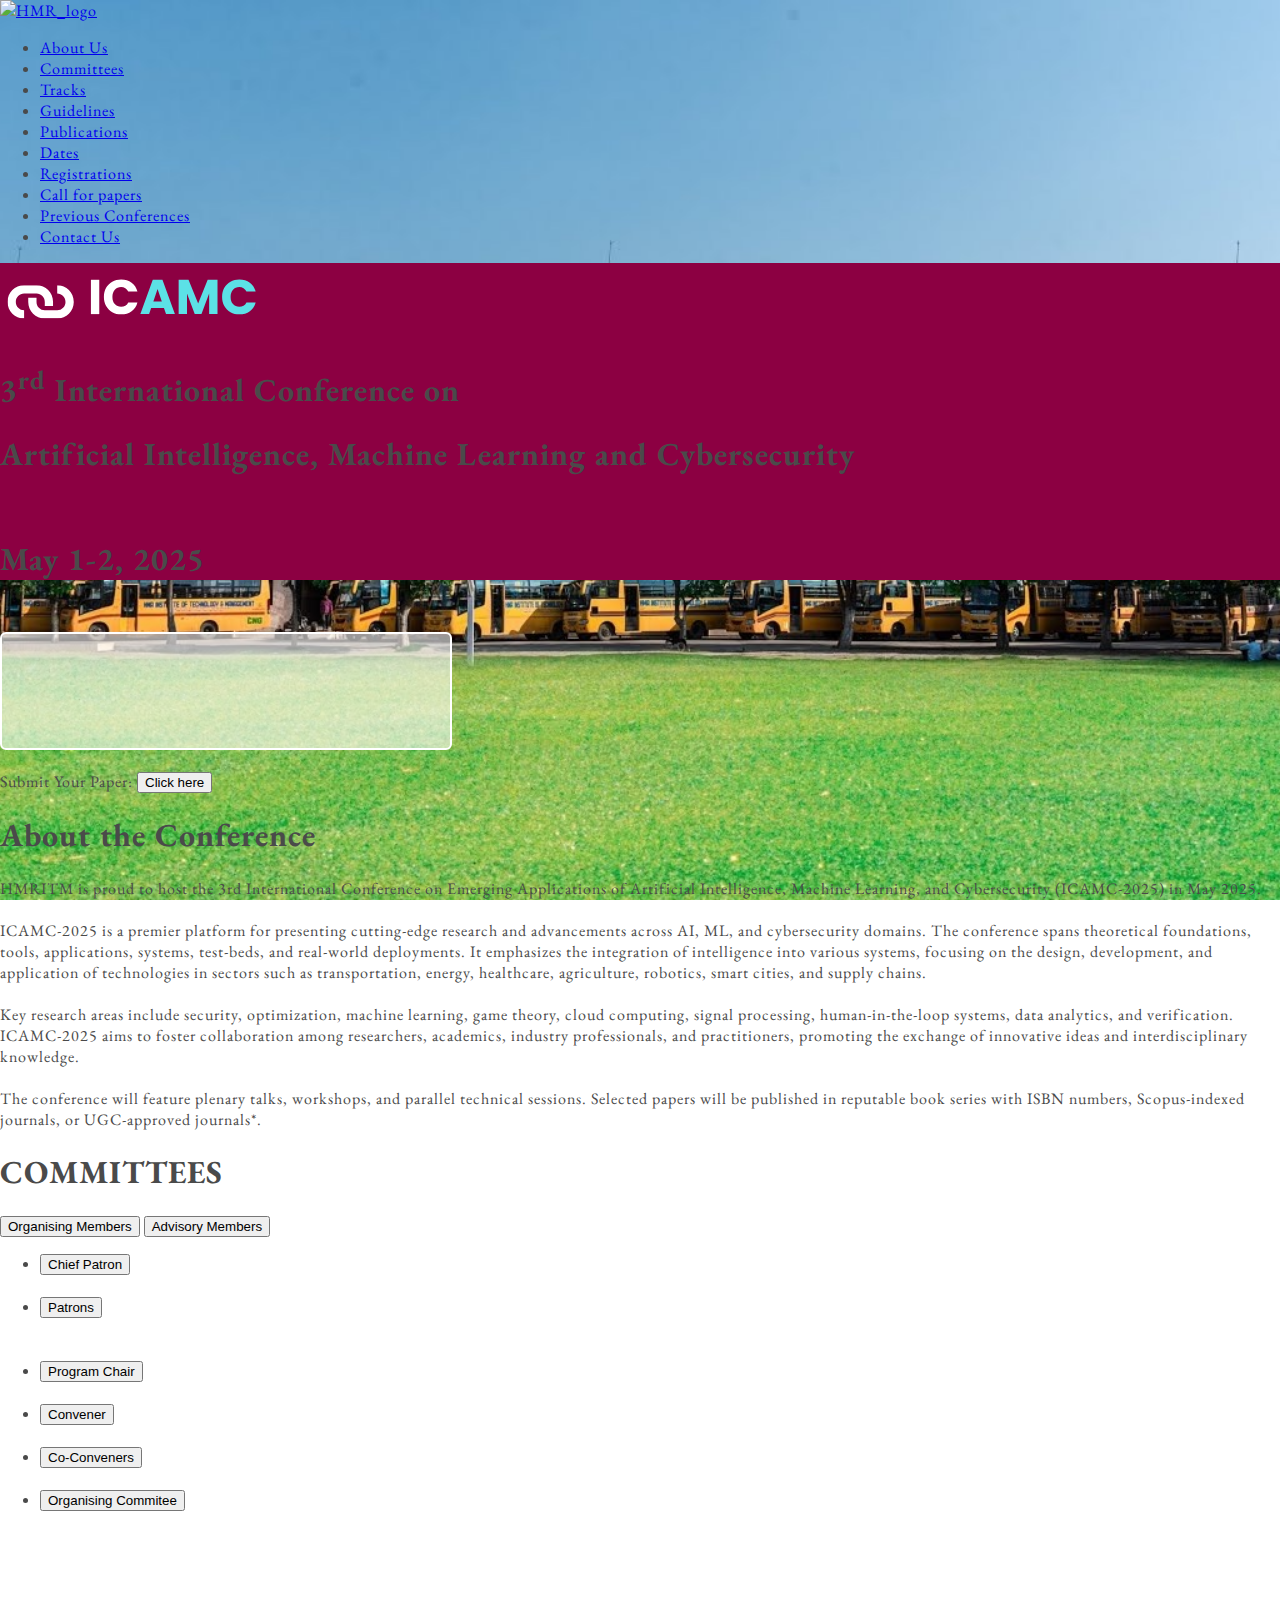
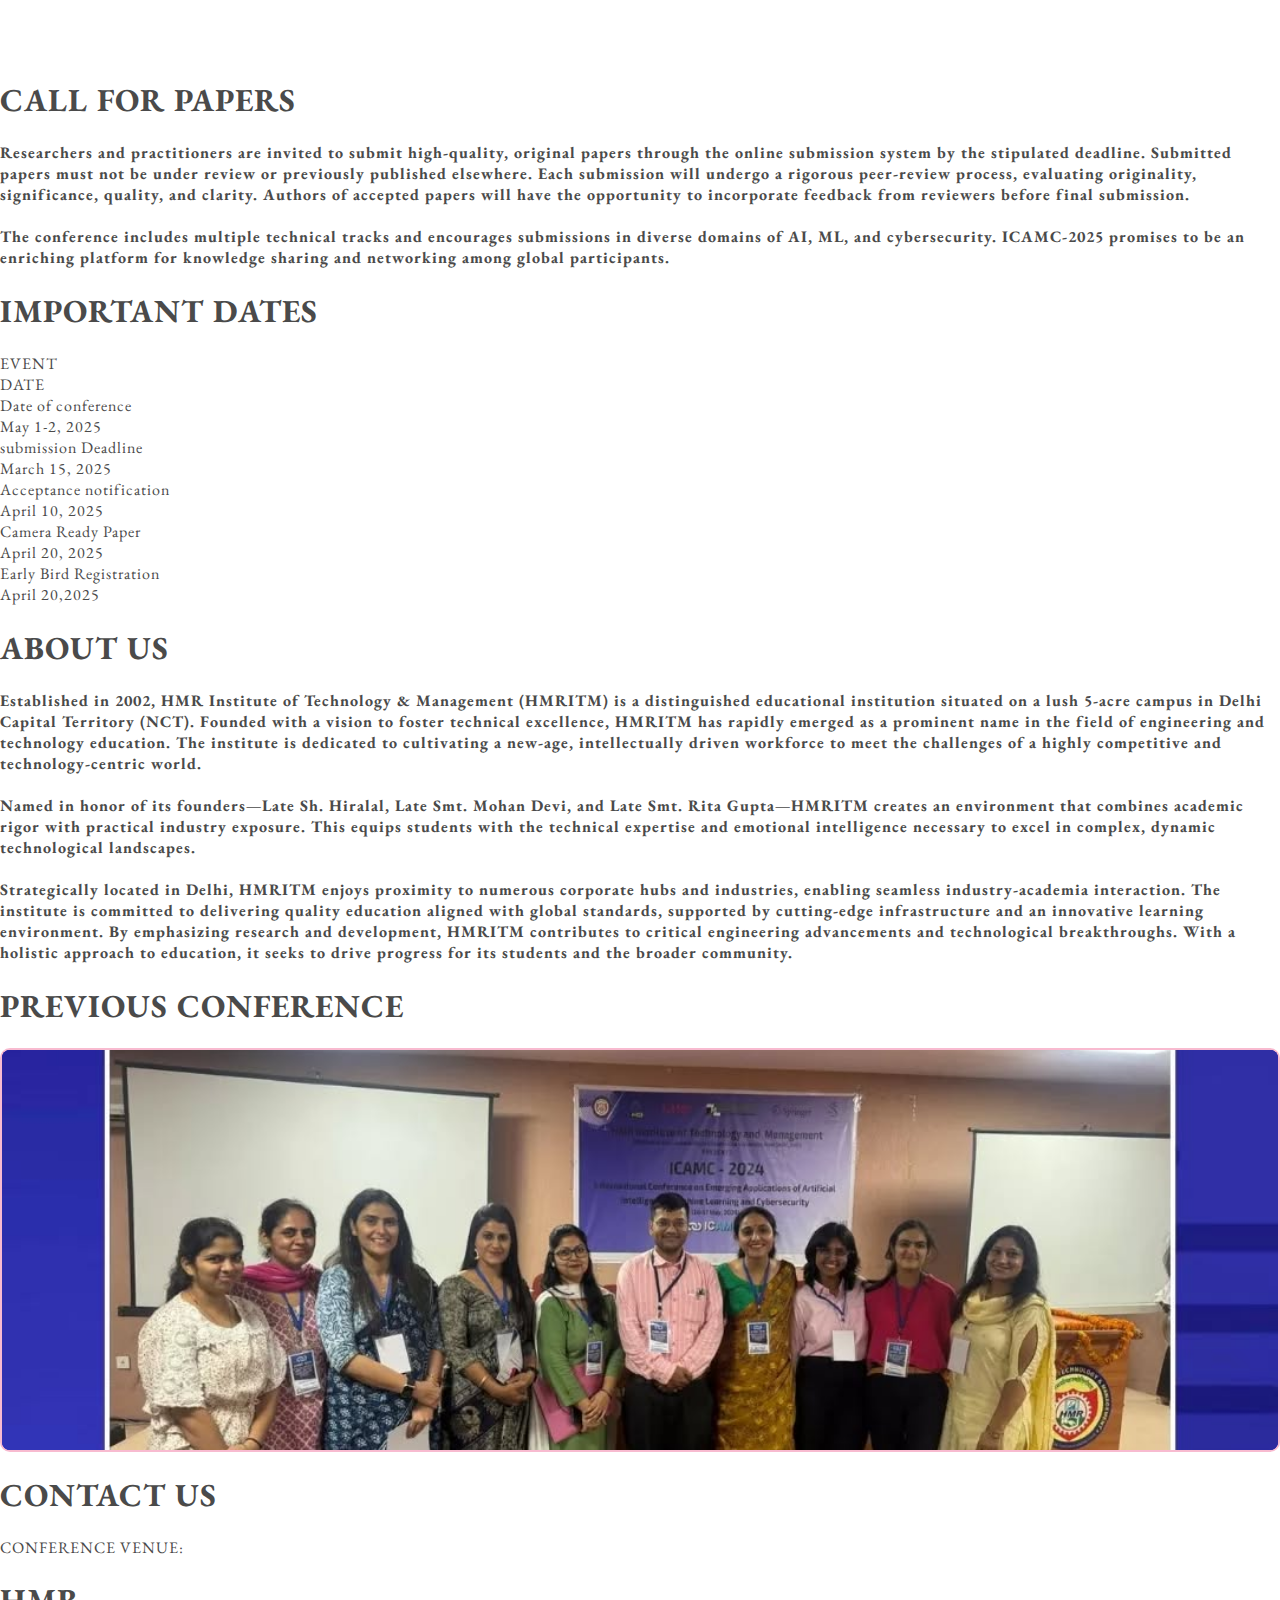
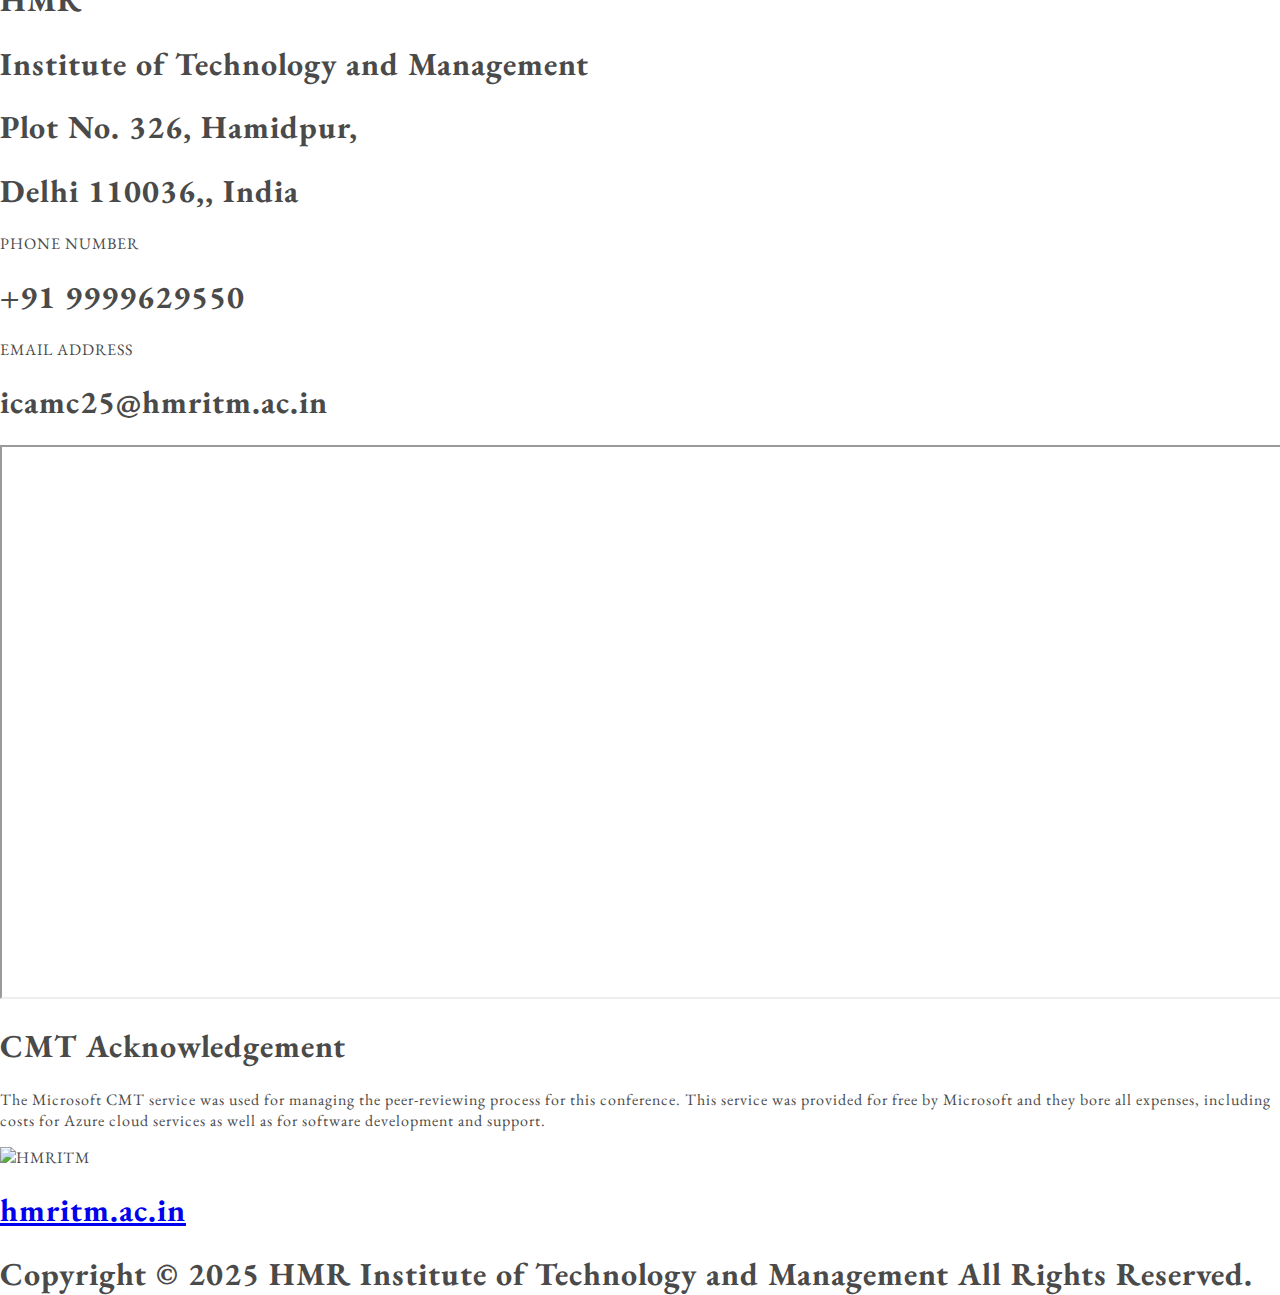
==== index.html @ 4ff9e111 "Update index.html" ====
<!DOCTYPE html>
<html lang="en">

<head>
  <meta charset="UTF-8">
  <meta name="viewport" content="width=device-width, initial-scale=1.0">
  <meta http-equiv="X-UA-Compatible" content="ie=edge">
  <script src="https://code.jquery.com/jquery-3.6.0.min.js"></script>
  <script src="https://kit.fontawesome.com/4e315737a7.js" crossorigin="anonymous"></script>
  <script src="https://cdn.tailwindcss.com"></script>
  <title>ICamc 2025</title>
  <link rel="icon" href="./images/logo.203acbf6.svg" type="image/icon type">
  <link rel="stylesheet" href="style.css">

  <style>
    .pulse {
      animation: pulse 1s infinite;
    }

    @keyframes pulse {
      0% {
        transform: scale(1);
      }

      50% {
        transform: scale(1.1);
      }

      100% {
        transform: scale(1);
      }
    }
  </style>
</head>

<body>

  <nav id="navbar" class="bg-[#365372] bg-gray-400 z-50 w-full top-0 left-0">
    <div id="navmid" class="md:flex items-center justify-between bg-theme py-1 pr-6 pl-3 xl:pr-1 xl:py-0 md:px-14">
      <div class="cursor-pointer">
        <a href="/">


          <img class='z-10 w-[60px] mt-2 md:relative md:right-12'
            src="https://www.hmritm.ac.in/wp-content/uploads/2020/04/Bitmap.png" alt="HMR_logo" />


        </a>
      </div>
      <div id="menu-toggle" class="text-3xl text-white absolute right-8 top-6 cursor-pointer md:hidden">
        <span class="fa fa-bars"></span>
      </div>
      <ul id="nav-links"
        class="md:flex md:items-center justify-center space-x-11 bg-[#9ca3af] md:bg-[transparent] text-white font-[600] tracking-[2px] md:pb-0 absolute md:static md:z-auto z-[-1] left-0 w-full md:w-auto md:pl-0 pl-9 transition-all duration-500 ease-in top-[-619px]">

        <li class="hover:bg-slate-300 rounded-xl transition-all cursor-pointer font-sans">
          <a class="nav-link" href="#aboutUs">About Us</a>

        </li>

        <li class="hover:bg-slate-300 rounded-xl transition-all font-sans">
          <a href="#committee" class="nav-link">Committees</a>
        </li>
        <li class="hover:bg-slate-300 rounded-xl transition-all font-sans">
          <a href="./tracks.html" class="nav-link">Tracks</a>
        </li>
        <li class="hover:bg-slate-300 rounded-xl transition-all cursor-pointer font-sans">

          <a class="hover:text-blue-600 ease-in-out duration-200 nav-link" href="./guildlines.html">Guidelines</a>
          <br />

        </li>
        <li class="hover:bg-slate-300 rounded-xl transition-all font-sans">
          <a href="./publication.html" class="nav-link">Publications</a>
        </li>
        <li class="hover:bg-slate-300 rounded-xl transition-all font-sans">
          <a href="#schedule" class="nav-link">Dates</a>
        </li>
        <li class="hover:bg-slate-300 rounded-xl transition-all font-sans">
          <a href="./registration.html" class="nav-link">Registrations</a>
        </li>
        <li class="hover:bg-slate-300 rounded-xl transition-all font-sans">
          <a href="#callforpapers" class="nav-link">Call for papers</a>
        </li>
        <li class="hover:bg-slate-300 rounded-xl transition-all cursor-pointer font-sans">
          <a href="#prvimage" class="nav-link">Previous Conferences</a>

        </li>
        <li class="hover:bg-slate-300 rounded-xl transition-all font-sans">
          <a href="#contact" class="nav-link">Contact Us</a>
        </li>
      </ul>
    </div>
  </nav>


  <div class='z-[-1] pt-[90px] text-center font-serif'>

    <div class='mx-[5%] md:mx-[15%] py-6 rounded-xl shadow border-2 border-white' style='background-color:#8c0042;'>
      <div class='text-center text-white text-xl md:text-2xl lg:text-3xl font-[700] mx-auto'>
        <img class="w-[150px] mx-auto " src="./images/logo.203acbf6.svg" alt="">
        <div class="flex justify-between mx-auto w-[95%]">

          <div class="text-white-800 ">
            <h1 class='z-10  md:tracking-widest tracking-[1px]'>3<sup>rd</sup> International Conference on</h1>
            <h1 class="md:tracking-[2px] tracking-[1px]">Artificial Intelligence, Machine Learning and Cybersecurity
            </h1>
          </div>
          <!-- <img class='z-10  w-[130px] px-2 mt-3 hidden md:block' src="images/hmr_logo-removebg-preview.png" alt="" /> -->
        </div>
        <br>


        <div class='text-center text-2xl font-[700] mt-4'>
          <h1
            class='text-[#fffff ] text-white-800 text-3xl z-10 tracking-widest mt-3 font-bold bg-gradient-to-r from-slate-50 to-zinc-300 bg-clip-text  text-border event-date text-2xl sm:text-1xl md:text-2xl lg:text-3xl'>
            May 1-2, 2025</h1>

        </div>

      </div>

    </div>
    <div class="w-full flex justify-center items-center">
      <div class="deal flex flex-col items-center ">
        <p id="demo"></p>
      </div>
    </div>
    <div class="w-full flex justify-center items-center">

    </div>
  </div>
  <div id="overview" class='w-full   text-white font-sans'>
    <div class='bg-[#ffdfd6]'>
      <div class='mt-4'>
        <div class="w-full  ">
          <div class=" px-[8%] md:px-[15%]">
           <p class='text-[#c00000] text-2xl pt-6 text-center text-red-600  font-[500] '>Submit Your Paper: <a   href="https://cmt3.research.microsoft.com/ICAMC2025"
          target="_blank"><button type="button">Click here</button></a></p>
          
          </div>
        </div>
        <div class=" px-[8%] md:px-[15%]">
          <h1 class='text-[#c00000] pt-6 text-center text-pink-600 text-3xl font-[600]'>About the Conference</h1>
          <div class='w-72 h-[3px] mx-auto mt-2 bg-[#365372] rounded-xl'></div>
        </div>
        <p class='text-md md:text-xl px-[15%] text-pink-800 mt-8 pb-28 text-justify'>
        HMRITM is proud to host the 3rd International Conference on Emerging Applications of Artificial Intelligence, Machine Learning, and Cybersecurity (ICAMC-2025) in May 2025.
          <br>
          <br>
ICAMC-2025 is a premier platform for presenting cutting-edge research and advancements across AI, ML, and cybersecurity domains. The conference spans theoretical foundations, tools, applications, systems, test-beds, and real-world deployments. It emphasizes the integration of intelligence into various systems, focusing on the design, development, and application of technologies in sectors such as transportation, energy, healthcare, agriculture, robotics, smart cities, and supply chains.
          <br>
          <br>
Key research areas include security, optimization, machine learning, game theory, cloud computing, signal processing, human-in-the-loop systems, data analytics, and verification. ICAMC-2025 aims to foster collaboration among researchers, academics, industry professionals, and practitioners, promoting the exchange of innovative ideas and interdisciplinary knowledge.
 <br>
          <br>
          The conference will feature plenary talks, workshops, and parallel technical sessions. Selected papers will be published in reputable book series with ISBN numbers, Scopus-indexed journals, or UGC-approved journals*.
        </p>
      </div>
    </div>
  </div>
  <!-- <div class="h-8 w-full font-sans">

  </div> -->
<!-- 
  <div class='w-full font-sans'>
    <div class='bg-[#ffdfd6] px-[15%]'>
      <div>
        <h1 class='text-[#c00000] pt-16 text-center text-3xl font-[600]'>KEYNOTE SPEAKERS</h1>
        <div class='w-48 h-[3px] mx-auto mt-2 bg-[#365372] rounded-xl'></div>
      </div>
      <h1 class='text-[#c00000] pt-16 text-center text-3xl font-[600] pb-20'>Coming soon</h1>
       <div class="mt-20 pb-[50px]">
        <div class=" flex flex-wrap justify-around gap-[2%] ">
          <div class="w-[230px] mx-auto my-3 text-center font-[700]">
            <img class="w-full rounded-full border border-[4px] border-gray-500" src="./images/1.jpg" alt="">
            <p class="bg-[#c00000] z-[100] rounded-lg py-2 text-white px-3 my-2">Prof. one</p>
            <p>Lorem, ipsum dolor.</p>
            <p>Lorem ipsum dolor sit amet.</p>
          </div>
          <div class="w-[230px] mx-auto my-3 text-center font-[700]">
            <img class="w-full rounded-full object-stretch border border-[4px] border-gray-500" src="./images/2.jpg"
              alt="">
            <p class="bg-[#c00000] z-[100] rounded-lg py-2 text-white px-3 my-2">prof.two</p>
            <p>Lorem ipsum dolor sit.</p>
            <p>Lorem ipsum dolor sit.</p>
          </div>
          <div class="w-[230px] mx-auto my-3 text-center font-[700]">
            <img class="w-full rounded-full border border-[4px] border-gray-500" src="./images/3.jpg" alt="">
            <p class="bg-[#c00000] z-[100] rounded-lg py-2 text-white px-3 my-2">Lorem ipsum dolor sit.</p>
            <p>Lorem ipsum dolor sit.</p>
            <p>Lorem ipsum dolor sit amet.</p>
            <p>Lorem ipsum dolor sit.</p>
          </div>
          <div class="w-[230px] mx-auto my-3 text-center font-[700]">
            <img class="w-full rounded-full object-stretch border border-[4px] border-gray-500" src="./images/4.jpg"
              alt="">
            <p class="bg-[#c00000] z-[100] rounded-lg py-2 text-white px-3 my-2">Prof. 3</p>
            <p>Lorem ipsum dolor sit amet.</p>
            <p>Lorem ipsum dolor sit amet consectetur.</p>
          </div> 


    </div>
  </div>
  </div>
  </div> -->
  <div class="h-8 w-full font-sans">

  </div>
  <div class=" bg-[#ffdfd6] ">
    <div class="w-full font-sans  pb-10" id="committee">

      <div class=' bg-[#ffdfd6] md:px-[10%]  pt-12'>
        <div class='pt-16'>
          <h1 class='text-[#c00000] text-center text-3xl font-[600]'>COMMITTEES</h1>
          <div class='w-[100px] h-[3px] mx-auto mt-2 bg-[#365372] rounded-xl'></div>
        </div>

        <div class="grid grid-cols-1 md:grid-cols-2 gap-4">
          <button
            class="mx-auto tab text-lg rounded-lg text-white w-[50%] py-1 bg-[#b44860] shadow-lg hover:border border-black"
            onclick="changeTab(1)">Organising Members</button>
          <button
            class="mx-auto tab text-lg rounded-lg text-black w-[50%] py-1 bg-white shadow-lg hover:border border-black"
            onclick="changeTab(2)">Advisory Members</button>
        </div>

        <div id="content1" class="content mt-8">
          <div class="mx-auto md:ml-0 w-[90%] md:w-[300px] font-sans">

            <ul class="space-y-2">



              <li class="relative">
                <button type="button"
                  class="hover:text-white focus:text-white w-full  bg-gray-200 text-left pl-3 py-2 rounded-md font-medium hover:bg-[#8c0042] focus:outline-none focus:bg-[#8c0042]"
                  onclick="toggleDropdown('Chief_patrons_dropdown')">
                  Chief Patron
                </button>
                <ul id="Chief_patrons_dropdown"
                  class="md:absolute left-full top-0 mt-2 mx-auto md:ml-2 w-[100%] md:w-[800px] bg-white rounded-md shadow-lg hidden text-left dropdown-menu open">
                  
                  <li class="px-3 py-2"><strong> Sh. Anil Kumar Gupta</strong>,
                    HMRITM</li>

              
            </ul>
            </li>

            <li class="relative">
              <button type="button"
                class="hover:text-white focus:text-white w-full  bg-gray-200 text-left pl-3 py-2 rounded-md font-medium hover:bg-[#8c0042] focus:outline-none focus:bg-[#8c0042]"
                onclick="toggleDropdown('patrons_dropdown')">
                Patrons
              </button>
              <ul id="patrons_dropdown"
                class="md:absolute left-full top-0 mt-2 mx-auto md:ml-2 w-[100%] md:w-[800px] bg-white rounded-md shadow-lg hidden text-left dropdown-menu open">
              

                <li class="px-3 py-2"><strong>Sh.Umesh K. Tyagi, IAS (R)</strong></li>
                <li class="px-3 py-2"><strong>Prof. (Dr.) V.C. Pandey</strong>, <strong>(Director)</strong> HMRITM
                </li>
            
            </ul>
            </li>


            <li class="relative">
              <button type="button"
                class="hover:text-white focus:text-white w-full  bg-gray-200 text-left pl-3 py-2 rounded-md font-medium hover:bg-[#8c0042] focus:outline-none focus:bg-[#8c0042]"
                onclick="toggleDropdown('Program_chair_dropdown')">
                Program Chair
              </button>
              <ul id="Program_chair_dropdown"
                class="md:absolute left-full top-0 mt-2 mx-auto md:ml-2 w-[100%] md:w-[800px] bg-white rounded-md shadow-lg hidden text-left dropdown-menu open">

                
                <li class="px-3 py-2">
                  <strong>Prof. (Dr.) Shalini Gupta, Dy. Director</span></strong>,HMRITM</h1>
                </li>
            


            
            </ul>

            <li class="relative">
              <button type="button"
                class="hover:text-white focus:text-white w-full bg-gray-200 text-left pl-3 py-2 rounded-md font-medium hover:bg-[#8c0042] focus:outline-none focus:bg-[#8c0042]"
                onclick="toggleDropdown('convener_dropdown')">
                Convener
              </button>
              <ul id="convener_dropdown"
                class="md:absolute left-full top-0 mt-2 mx-auto md:ml-2 w-[100%] md:w-[800px] bg-white rounded-md shadow-lg hidden text-left dropdown-menu">
                <li class="px-3 py-2">
                  <strong>Dr. Md Ehsan Asgar</strong>, HMRITM
                </li>
              </ul>
            </li>
            <li class="relative">
              <button type="button"
                class="hover:text-white focus:text-white w-full bg-gray-200 text-left pl-3 py-2 rounded-md font-medium hover:bg-[#8c0042] focus:outline-none focus:bg-[#8c0042]"
                onclick="toggleDropdown('co_conveners_dropdown')">
                Co-Conveners
              </button>
              <ul id="co_conveners_dropdown"
                class="md:absolute left-full top-0 mt-2 mx-auto md:ml-2 w-[100%] md:w-[800px] bg-white rounded-md shadow-lg hidden text-left dropdown-menu">
                <li class="px-3 py-2">
                  <strong>Dr. Pradeep Kumar</strong>, HMRITM
                </li>
            </ul>


             </li>
             <li class="relative">
              <button type="button"
                class="hover:text-white focus:text-white w-full bg-gray-200 text-left pl-3 py-2 rounded-md font-medium hover:bg-[#8c0042] focus:outline-none focus:bg-[#8c0042]"
                onclick="toggleDropdown('organising_commitee_dropdown')">
                Organising Commitee
              </button>
              <ul id="organising_commitee_dropdown"
                class="md:absolute left-full top-0 mt-2 mx-auto md:ml-2 w-[100%] md:w-[800px] bg-white rounded-md shadow-lg hidden text-left dropdown-menu">
               
                <li class="px-3 py-2"><strong>Dr. Padmaja Panda</strong>, HMRITM</li>
                <li class="px-3 py-2"><strong>Dr. Taruna Sharma</strong>, HMRITM</li>
                <li class="px-3 py-2"><strong>Dr. Uma Gautam</strong>, HMRITM</li>
                <li class="px-3 py-2"><strong>Dr. Archna Sahay</strong>, HMRITM</li>
                <li class="px-3 py-2"><strong>Ms. Usha Dhankhar</strong>, HMRITM</li>
                <li class="px-3 py-2"><strong>Mr. Rajeev Ranjan</strong>, HMRITM</li>
                <li class="px-3 py-2"><strong>Ms. Renu Chaudhary</strong>, HMRITM</li>
            </ul>


             </li>





          </div>
        </div>
        <div id="content2" class="content mt-8" style="display: none;">
          <div class="mt-8">

            <ul class="mx-3 md:ml-32">
              

<li class="px-3 py-2"><strong>PROF. (DR.) VALENTINA EMILIA BALAS</strong>, AUREL VLAICU UNIVERSITY OF ARAD/ACADEMY OF ROMANIAN SCIENTISTS, ROMANIA</li>
<li class="px-3 py-2"><strong>DR. BRIJ N. SINGH</strong>, JOHN DEERE, NORTH DAKOTA, UNITED STATES</li>
<li class="px-3 py-2"><strong>PROF. (DR.) S. K. GARG</strong>, DELHI TECHNOLOGICAL UNIVERSITY, NEW DELHI</li>
<li class="px-3 py-2"><strong>PROF. (DR.) NAVIN RAJPAL</strong>, USICT, GURU GOBIND SINGH INDRAPRASTHA UNIVERSITY, NEW DELHI</li>
<li class="px-3 py-2"><strong>PROF. (DR.) DEVENDRA K. TAYAL</strong>, INDIRA GANDHI DELHI TECHNICAL UNIVERSITY FOR WOMEN, NEW DELHI</li>
<li class="px-3 py-2"><strong>PROF. (DR.) M. BALA KRISHNA</strong>, USICT, GURU GOBIND SINGH INDRAPRASTHA UNIVERSITY, NEW DELHI</li>
<li class="px-3 py-2"><strong>PROF. (DR.) AJAY SINGH SINGHOLI</strong>, USAR, GURU GOBIND SINGH INDRAPRASTHA UNIVERSITY, NEW DELHI</li>
<li class="px-3 py-2"><strong>PROF. (DR.) NAVEEN SHARMA</strong>, HMR INSTITUTE OF TECHNOLOGY AND MANAGEMENT, NEW DELHI</li>

            <!-- <li class="px-3 py-2"><strong>Prof. Ravi Shankar</strong>, <strong>(Indian Institute of Technology,
                  Delhi)</strong> India</li>
              <li class="px-3 py-2"><strong>Prof. Sukumar Mishra</strong>, <strong>(Indian Institute of Technology,
                  Delhi)</strong> India</li>
              <li class="px-3 py-2"><strong>Dr. Valentina Emilia Balas</strong>, <strong>(Aurel Vlaicu University of
                  Arad/Academy of Romanian Scientists)</strong> Romania</li>
              <li class="px-3 py-2"><strong>Dr. Nitin Kumar Upadhye</strong>, <strong>(Manipal Academy of Higher
                  Education, Dubai)</strong> United Arab Emirates</li>
              <li class="px-3 py-2"><strong>Dr. Kruglov Dmitrii Valerievich</strong>, <strong>(St. Petersburg State
                  Institute of Technology)</strong> Russia</li>
              <li class="px-3 py-2"><strong>Prof. S K. Garg</strong>, <strong>(Delhi Technological University,
                  Delhi)</strong> India</li>
              <li class="px-3 py-2"><strong>Dr. Aditi Sharan</strong>, <strong>(Jawaharlal Nehru University,
                  Delhi)</strong> India</li>
              <li class="px-3 py-2"><strong>Prof. Ajay S. Singholi</strong>, <strong>(University School of Automation
                  and Robotics, GGSIPU, Delhi)</strong> India</li>
              <li class="px-3 py-2"><strong>Prof. A K Mohapatra</strong>, <strong>(Indira Gandhi Delhi Technical
                  University for Women, Delhi)</strong> India</li>
              <li class="px-3 py-2"><strong>Prof. Ashish Agarwal</strong>, <strong>(Indira Gandhi National Open
                  University, Delhi)</strong> India</li>
              <li class="px-3 py-2"><strong>Prof. Sandeep Malik</strong>, <strong>(BBIT Kolkata, West Bengal)</strong>
                India</li>
              <li class="px-3 py-2"><strong>Prof. Tanupriya Choudhury</strong>, <strong>(Graphic Era Deemed to be
                  University, Dehradun)</strong> India</li>
              <li class="px-3 py-2"><strong>Dr. Jawed Ahmed</strong>, <strong>(Jamia Hamdard, Delhi)</strong> India</li>
              <li class="px-3 py-2"><strong>Dr. D. S. Singh</strong>, <strong>(Madan Mohan Malaviya University of
                  Technology, Gorakhpur)</strong> India</li>
              <li class="px-3 py-2"><strong>Prof. M. N. Hoda</strong>, <strong>(Bharati Vidyapeeth's Institute of
                  Computer Applications and Management, Delhi)</strong> India</li>
              <li class="px-3 py-2"><strong>Dr. Prashant Kumar Jain</strong>, <strong>(PDPM Indian Institute of
                  Information Technology, Jabalpur)</strong> India</li>
              <li class="px-3 py-2"><strong>Dr. Ramakrishna Kumar</strong>, <strong>(National University of Science and
                  Technology, Muscat)</strong> Sultanate of Oman</li>
              <li class="px-3 py-2"><strong>Prof. Dharmender Kumar</strong>, <strong>(J. C. Bose University, Faridabad,
                  Haryana)</strong> India</li>
              <li class="px-3 py-2"><strong>Prof. Devendra Tayal</strong>, <strong>(Indira Gandhi Delhi Technical
                  University for Women, Delhi)</strong> India</li>
              <li class="px-3 py-2"><strong>Prof. Ravinder Rena</strong>, <strong>(DUT Business School, Durban
                  University of Technology, ML Sultan Campus, Durban)</strong> Republic of South Africa</li> -->

            </ul>


          </div>
        </div>
  
      </div>
    </div>
  </div>


  <div class='w-full text-pink-500 font-sans text-justify'>

    <div class="h-8 w-full font-sans">

    </div>

    <div id="callforpapers" class='w-full text-gray-700  font-sans'>
      <div class='bg-[#ffdfd6] pb-10  px-[8%] md:px-[15%]'>
        <div>
          <h1 class='text-[#c00000] pt-16 text-center text-3xl font-[600]'>CALL FOR PAPERS</h1>
          <div class='w-32 h-[3px]  mx-auto mt-2 bg-[#365372] rounded-xl'></div>
        </div>
        <p class="text-justify text-md md:text-lg pt-8 "> <strong>Researchers and practitioners are invited to submit high-quality, original papers through the online submission system by the stipulated deadline. Submitted papers must not be under review or previously published elsewhere. Each submission will undergo a rigorous peer-review process, evaluating originality, significance, quality, and clarity. Authors of accepted papers will have the opportunity to incorporate feedback from reviewers before final submission.
        <br>
          <br>
          The conference includes multiple technical tracks and encourages submissions in diverse domains of AI, ML, and cybersecurity. ICAMC-2025 promises to be an enriching platform for knowledge sharing and networking among global participants.
        </strong>
        </p>


      </div>
    </div>
    <div class="h-8 w-full font-sans">

    </div>

    <div id="schedule" class='w-full text-[#8c0042]  font-sans'>
      <div class='bg-[#ffdfd6] px-[5%] pb-10 md:px-[15%]'>
        <div>
          <h1 class='text-[#c00000] pt-16 text-center text-3xl font-[600]'>IMPORTANT DATES</h1>
          <div class='w-48 h-[3px] mx-auto mt-2 bg-[#365372] rounded-xl'></div>
          <div class="h-8  w-full"></div>
        </div>
        <div class="flex text-md md:text-lg md:text-xl text-white bg-[#8c0042] font-[500] py-3">
          <div class="w-1/2 text-center">EVENT</div>
          <div class='w-1 h-auto border-r-2 border-white'></div>
          <div class="w-1/2 text-center">DATE</div>
        </div>
        <div class="flex   text-md md:text-lg md:text-xl py-3 ">

          <div class="w-1/2 text-center ">Date of conference</div>
          <div class='w-1 h-auto border-r-2 border-white'></div>
          <div class="w-1/2 text-center">May 1-2, 2025</div>
        </div>
        <div class="flex   text-md md:text-lg md:text-xl py-3 bg-[#fbb6a3]">

          <div class="w-1/2 text-center">submission Deadline</div>
          <div class='w-1 h-auto border-r-2 border-white'></div>
          <div class="w-1/2 text-center">March 15, 2025</div>
        </div>
        <div class="flex   text-md md:text-lg md:text-xl py-3 ">
          <div class="w-1/2 text-center">Acceptance notification</div>
          <div class='w-1 h-auto border-r-2 border-white'></div>
          <div class="w-1/2 text-center">April 10, 2025</div>
        </div>
        <div class="flex   text-md md:text-lg md:text-xl py-3 bg-[#fbb6a3] ">
          <div class="w-1/2 text-center">Camera Ready Paper</div>
          <div class='w-1 h-auto border-r-2 border-white'></div>
          <div class="w-1/2 text-center">April 20, 2025</div>
        </div>
        <div class="flex   text-md md:text-lg md:text-xl py-3 ">
          <div class="w-1/2 text-center">Early Bird Registration</div>
          <div class='w-1 h-auto border-r-2 border-white'></div>
          <div class="w-1/2 text-center">April 20,2025</div>
        </div>
      </div>
    </div>
    <div id="aboutUs" class="h-8 w-full font-sans">

    </div>

    <div class='w-full font-sans h-auto'>
      <div class='bg-[#ffdfd6] pb-10 px-[8%] md:px-[15%]'>
        <div>
          <h1 class='text-[#c00000] pt-12 text-center text-3xl font-[600]'>ABOUT US</h1>
          <div class='w-[100px] h-[3px] mx-auto mt-2 bg-[#365372] rounded-xl'></div>
        </div>

        <p class="text-lg text-justify mt-4 text-gray-700"> <strong>
         Established in 2002, HMR Institute of Technology & Management (HMRITM) is a distinguished educational institution situated on a lush 5-acre campus in Delhi Capital Territory (NCT). Founded with a vision to foster technical excellence, HMRITM has rapidly emerged as a prominent name in the field of engineering and technology education. The institute is dedicated to cultivating a new-age, intellectually driven workforce to meet the challenges of a highly competitive and technology-centric world.
        <br>
          <br>
Named in honor of its founders—Late Sh. Hiralal, Late Smt. Mohan Devi, and Late Smt. Rita Gupta—HMRITM creates an environment that combines academic rigor with practical industry exposure. This equips students with the technical expertise and emotional intelligence necessary to excel in complex, dynamic technological landscapes.
              <br>
          <br>
          Strategically located in Delhi, HMRITM enjoys proximity to numerous corporate hubs and industries, enabling seamless industry-academia interaction. The institute is committed to delivering quality education aligned with global standards, supported by cutting-edge infrastructure and an innovative learning environment. By emphasizing research and development, HMRITM contributes to critical engineering advancements and technological breakthroughs. With a holistic approach to education, it seeks to drive progress for its students and the broader community.
        </strong></p>

      </div>
      <div class="h-8 w-full font-sans">

      </div>



      <div class="pb-10 bg-[#ffdfd6]">
        <div id="prvimage" class="bg-[#ffdfd6] h-auto">
          <div class="p-10 ">
            <h1 class='text-[#c00000] text-center text-3xl font-[600]'>PREVIOUS CONFERENCE</h1>
            <div class='w-[100px] h-[3px] mx-auto mt-2 bg-[#365372] rounded-xl'></div>
          </div>
        </div>

        <div class="slideshow-container pb-10 h-500px">

          <img src="./images/prv-1.jpg" alt="Image 2">
          <img src="./images/prv-2.jpg" alt="Image 3">
          <img src="./images/prv-3.jpg" alt="Image 4">
        </div>
      </div>
    </div>
  </div>
  <div class="h-8 w-full font-sans">

  </div>
  <div class="w-full font-sans" id="contact">
    <div class=" bg-[#ffdfd6] pt-16">
      <div class="pt-16">
        <h1 class="text-[#c00000] text-center text-3xl font-[600]">
          CONTACT US
        </h1>
        <div class="w-[100px] h-[2px] mx-auto mt-2 bg-[#365372] rounded-xl"></div>
      </div>
      <div class="md:flex  justify-center">
        <div
          class="bg-[#b44860] md:w-[25%] m-[5%] pb-[2%] rounded-lg transform hover:scale-105 transition-transform duration-300 cursor-pointer shadow-lg">
          <i class="fa-solid fa-location-dot ml-[48%] text-[30px] mt-6 mb-4 text-[#c00000]" aria-hidden="true"></i>
          <div class="text-center text-white text-[21px] font-[500] ">
            CONFERENCE VENUE:
          </div>
          <div class="text-center">
            <h1 class="text-white text-[24px] font-[500]">
              HMR
            </h1>
            <h1 class="text-white text-[24px] font-[500]">
              Institute of Technology and Management
            </h1>
            <h1 class="text-white  font-[500]"> Plot No. 326, Hamidpur,</h1>
            <h1 class="text-white  font-[500]">
              Delhi 110036,, India
            </h1>
          </div>
        </div>
        <div
          class="bg-[#b44860] md:w-[25%] m-[5%] pb-[2%] rounded-lg transform hover:scale-105 transition-transform duration-300 cursor-pointer shadow-lg">
          <i class="fa-solid fa-phone ml-[48%] text-[30px] mt-6 mb-4 text-[#c00000]" aria-hidden="true"></i>
          <div class="text-center text-white text-[21px] font-[500] ">
            PHONE NUMBER
          </div>
          <div class="text-center">
            <h1 class="text-white text-[22px] font-[500] mt-4">
              +91 9999629550
            </h1>

          </div>
        </div>
        <div
          class="bg-[#b44860] md:w-[25%] m-[5%] pb-[2%] rounded-lg transform hover:scale-105 transition-transform duration-300 cursor-pointer shadow-lg">
          <i class="fa-solid fa-envelope ml-[48%] text-[30px] mt-6 mb-4 text-[#c00000]" aria-hidden="true"></i>
          <div class="text-center text-white text-[21px] font-[500] ">
            EMAIL ADDRESS
          </div>
          <div class="text-center">
            <h1 class="text-white text-[22px] font-[500] mt-6">
              icamc25@hmritm.ac.in
            </h1>
          </div>
        </div>
      </div>
      
      <div class="mb-5% w-full">
        <iframe width="100%" height="550"
          src="https://www.google.com/maps/embed?pb=!1m18!1m12!1m3!1d3495.505619213644!2d77.15033821550202!3d28.82380308214822!2m3!1f0!2f0!3f0!3m2!1i1024!2i768!4f13.1!3m3!1m2!1s0x390daaf4c884f85b%3A0x1c00e11a9ce7433c!2sHMR%20Institute%20of%20Technology%20and%20Management!5e0!3m2!1sen!2sin!4v1588921739579!5m2!1sen!2sin"
          allowfullscreen="" loading="lazy">
          <!-- referrerpolicy="no-referrer-when-downgrade"
          frameborder="0" style="border: 0px; pointer-events: none;" allowfullscreen=""
          aria-hidden="false" tabindex="0" > -->

        </iframe>
      </div>

    </div>
  </div>
  </div>

  </div>
  </div>
  </div>
    <div class="h-8 w-full font-sans">

  </div> 

  <div class='w-full font-sans'>
    <div class='bg-[#ffdfd6] px-[15%]'>
      <div>
        <h1 class='text-[#c00000] pt-16 text-center text-3xl font-[600]'>CMT Acknowledgement</h1>
        <div class='w-48 h-[3px] mx-auto mt-2 bg-[#365372] rounded-xl'></div>
      </div>
      <p class=' pt-16 text-center  font-[600] pb-20'>The Microsoft CMT service was used for managing the peer-reviewing process for this conference. This service was provided for free by Microsoft and they bore all expenses, including costs for Azure cloud services as well as for software development and support.</p>
    </div>
    </div>
    <div class="h-8 w-full font-sans">

    </div> 

  <div class='w-full md:h-96 footer bg-pink-900 font-sans'>
    <img class='mx-auto pt-6 md:pt-12 w-[80px] md:w-[120px]'
      src="https://www.hmritm.ac.in/wp-content/uploads/2020/04/Bitmap.png" alt="HMRITM" />
    <a href="https://www.hmritm.ac.in/"
      class='cursor-pointer text-white font-[600] text-center pt-4 text-lg md:text-2xl' target="_blank">
      <h1>hmritm.ac.in</h1>
    </a>
    <div class='w-[60%] mx-auto h-[0px] border-dashed border-blue-900 border-[1px]  mt-2 md:mt-4'></div>
    <h1 class='text-white   mt-2 md:mt-4 text-center font-[600] mx-[5%]'><span class='text-[#ecb227]'>Copyright ©
        2025</span> HMR Institute of Technology and Management <span class='text-[#ecb227]'>All Rights Reserved.</span>
      <div class='flex justify-center text-xl md:text-3xl   py-3 md:mt-4 '>

        <a href="https://www.facebook.com/hmritm/" target="_blank" class="cursor-pointer ml-3" aria-label="facebook">
          <i class="fa-brands fa-facebook"></i>
        </a>

        <a href="https://www.instagram.com/_hmritm_/" target="_blank" class="cursor-pointer ml-3"
          aria-label="Instagram">
          <i class="fa-brands fa-instagram"></i>
        </a>

        <a href="https://www.linkedin.com/company/hmritm" target="_blank" class="cursor-pointer ml-3"
          aria-label="Instagram">
          <i class="fa-brands fa-linkedin"></i>
        </a>
        <a href="https://x.com/HmritmHamidpur?t=-5oHalsw5nIETCrKQAaRzQ&s=09" target="_blank" class="cursor-pointer ml-3"
          aria-label="Instagram">
          <i class="fa-brands fa-square-twitter"></i>
        </a>



      </div>
  </div>
</body>
<script src="
https://cdn.jsdelivr.net/npm/tiny-slider@2.9.4/dist/min/tiny-slider.min.js
"></script>
<link href="
https://cdn.jsdelivr.net/npm/tiny-slider@2.9.4/dist/tiny-slider.min.css
" rel="stylesheet">
<link rel="preconnect" href="https://fonts.googleapis.com">
<link rel="preconnect" href="https://fonts.gstatic.com" crossorigin>
<link
  href="https://fonts.googleapis.com/css2?family=EB+Garamond&family=Mada:wght@200;300;400;500;600;700;900&display=swap"
  rel="stylesheet">
<link
  href="https://fonts.googleapis.com/css2?family=Poppins:ital,wght@0,100;0,200;0,300;0,400;0,500;0,600;0,700;0,800;0,900;1,100;1,200;1,300;1,400;1,500;1,600;1,700;1,800;1,900&display=swap"
  rel="stylesheet">
<script src="script.js"></script>

</html>
---- style.css ----
html {
  scroll-behavior: smooth;
}

:root {
  --primary-color: #4A4A4A; /* Dark gray */
  --secondary-color: #FFFFFF; /* White */
  --accent-color: #880E4F; /* Deep magenta */
  --background-color: #fff; /* White */
  --highlight-color: #e91e63; /* Bright pink */
  --primary-bg-gradient-start: #ffe6f0; /* Light pink gradient start */
  --primary-bg-gradient-end: #ffcfe0;   /* Light pink gradient end */
  --header-bg: #C2185B; /* Dark pink/magenta */
  --secondary-text: #FFFFFF; /* White for text on dark backgrounds */
  --highlight-text: #e91e63; /* Bright pink for highlights */
  --link-hover: #AD1457; /* Slightly darker pink for hover effects */
  --light-box-bg: #fce4ec; /* Light blush for containers/boxes */
  --border-color: #f8bbd0; /* Subtle pink for borders */
}

body {
  margin: 0;
  padding: 0;
  overflow-x: hidden;
  background-position: center;
  background-size: cover;
  background-image: url("./images/HMRITM\ BEST\ \(1\).jpg");
  height: 100vh;
  background-attachment: fixed;
  font-family: "EB Garamond", serif;
  letter-spacing: 1px;
  position: relative;
  animation: bgChange 20s linear infinite;
  background-color: var(--background-color);
  color: var(--primary-color);
}

@keyframes bgChange {
  0% {
    background-image: url("./images/hmr\ reception.jpg");
  }
  20% {
    background-image: url("./images/hmr\ reception.jpg");
  }
  25% {
    background-image: url("./images/101.jpg");
  }
  45% {
    background-image: url("./images/101.jpg");
  }
  50% {
    background-image: url("./images/Library2.jpg");
  }
  70% {
    background-image: url("./images/Library2.jpg");
  }
  75% {
    background-image: url("./images/HMRITM\ BEST\ \(1\).jpg");
  }
  95% {
    background-image: url("./images/HMRITM\ BEST\ \(1\).jpg");
  }
}

.dropdown {
  position: relative;
  display: inline-block;
}

.dropdown-content {
  display: none;
  position: absolute;
  background-color: var(--light-box-bg);
  border: 1px solid var(--border-color);
  border-radius: 5px;
  padding: 10px;
  box-shadow: 0px 8px 16px 0px rgba(0, 0, 0, 0.2);
  z-index: 1;
}

.dropdown:hover .dropdown-content {
  display: block;
}

.org_comm_headings {
  font-weight: bold;
  color: var(--primary-color);
  cursor: pointer;
  text-decoration: underline;
}

.committee-button:focus {
  outline: none;
}

.dropdown-menu {
  transition: opacity 0.3s ease, visibility 0.3s ease;
}

.dropdown-menu.hidden {
  opacity: 0;
  visibility: hidden;
}

.footer {
  z-index: 20;
}

#navbar {
  background: transparent;
}

#nav-links {
  background: transparent;

}

.deal {
  display: inline-block;
  font-size: xx-large;
  width: 28rem;
  height: 5.875rem;
  border: 2px solid white;
  border-radius: 6px;
  text-align: center;
  font-weight: bolder;
  margin-top: 30px;
  padding-top: 20px;
  color: black;
  background-color: rgba(255, 255, 255, 0.59);
}

.slideshow-container {
  position: relative;
  max-width: 100%;
  height: 400px;
  margin: auto;
  overflow: hidden;
  border: 2px solid var(--border-color);
  border-radius: 10px;
}

.slideshow-container img {
  width: 100%;
  height: 100%;
  object-fit: cover;
  position: absolute;
  animation: fade 9s infinite;
}

@keyframes fade {
  0% { opacity: 0; }
  10% { opacity: 1; }
  33% { opacity: 1; }
  43% { opacity: 0; }
  100% { opacity: 0; }
}

.slideshow-container img:nth-child(1) {
  animation-delay: 0s;
}
.slideshow-container img:nth-child(2) {
  animation-delay: 3s;
}
.slideshow-container img:nth-child(3) {
  animation-delay: 6s;
}

.slideshow-title h1{
  text-align: center;
  font-size: 48px;
  font-weight: bold;
  margin: 0px 0;
  color: #c00000;
}



@media screen and (max-width: 679px) {
  .deal {
    width: 83.5%;
    margin-left: 71px;
  }
 
}


@media screen and (max-width: 480px) {
  .deal {
    width: 99.5%;
    margin-left: 1px;
    font-size: x-large;
  }
}

@media screen and (max-width: 950px) {
  #video {
    height: 100%;
    width: 100%;
    flex-direction: column;
  }
}
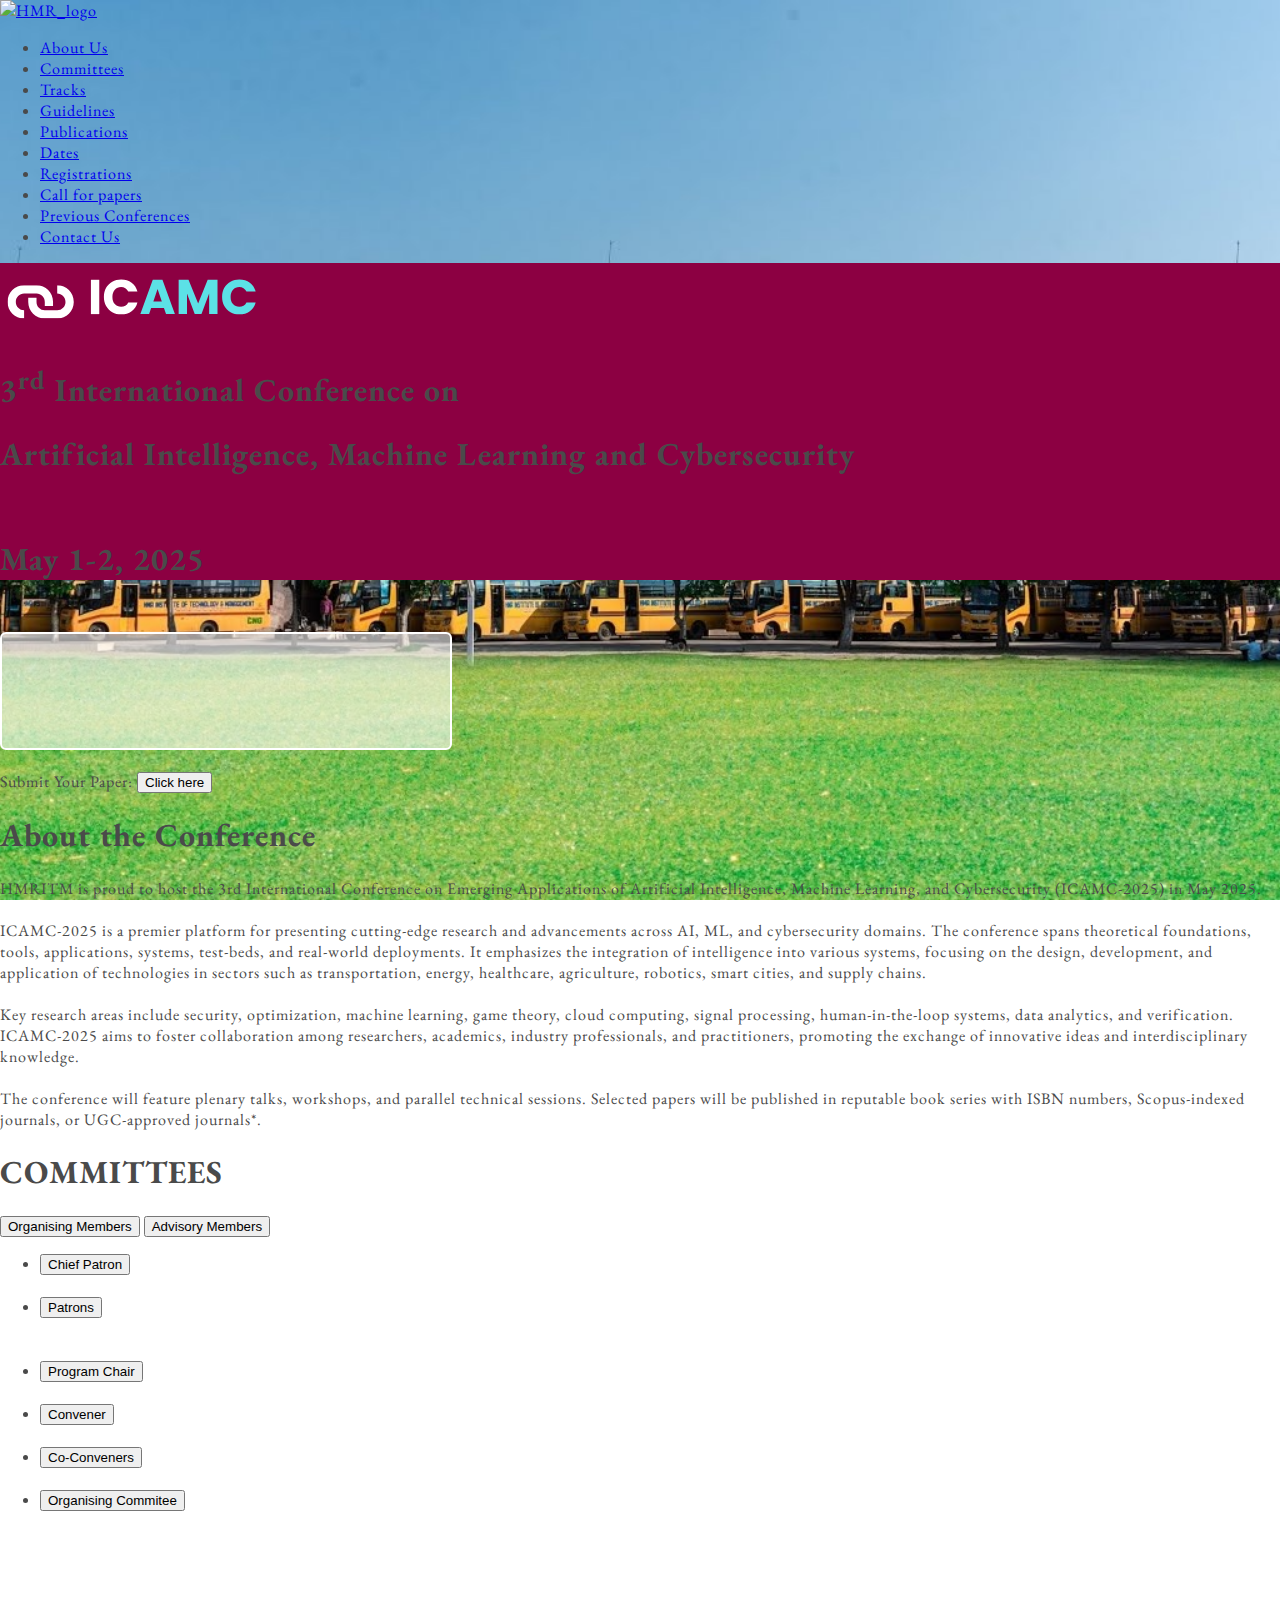
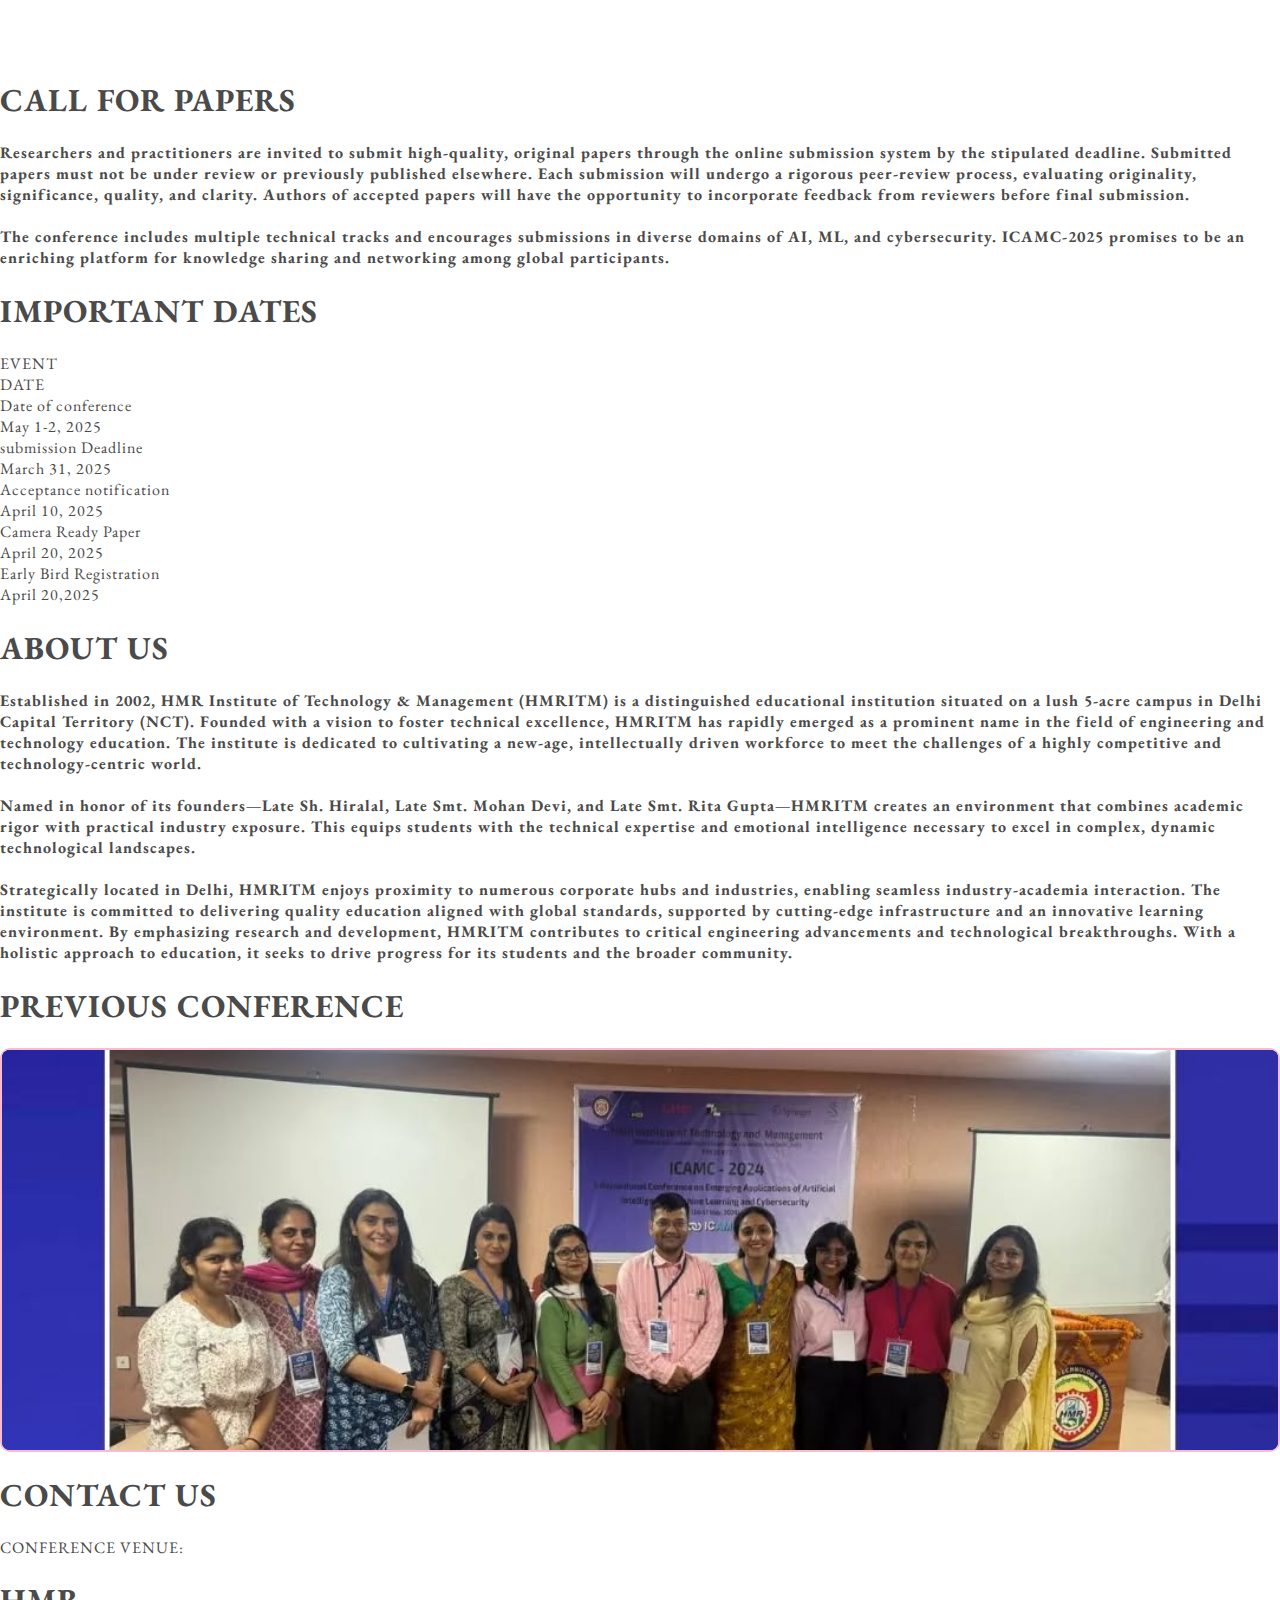
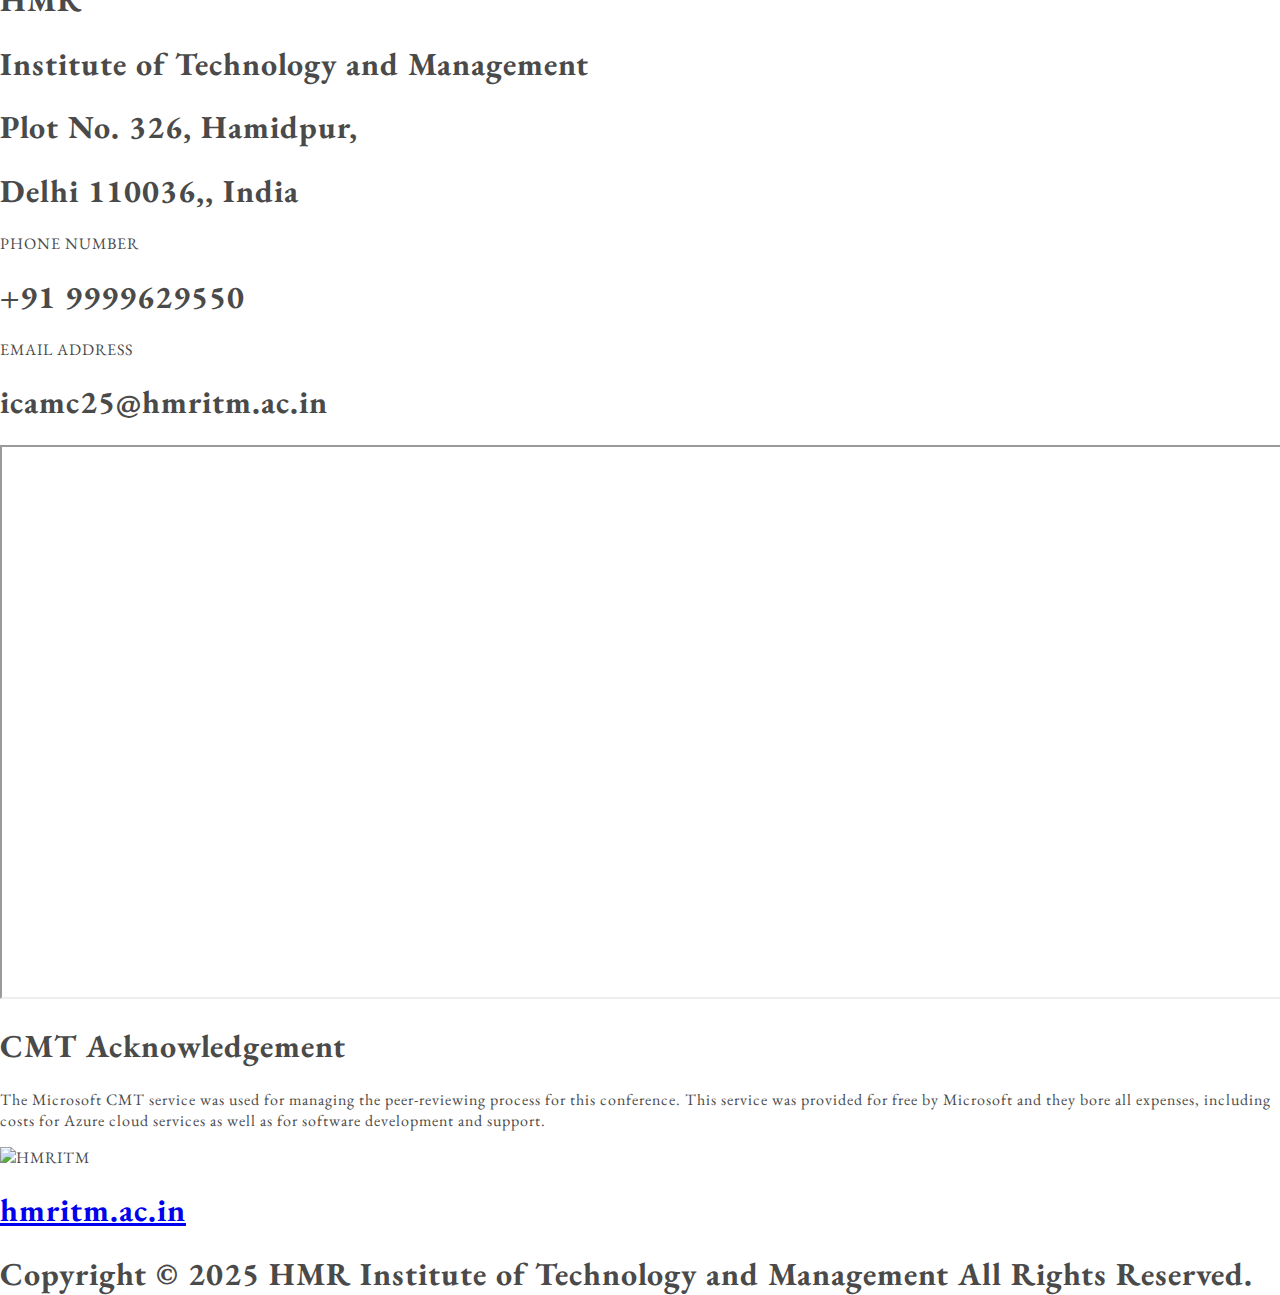
==== commit 2b9adbee: "Update index.html" ====
--- a/index.html
+++ b/index.html
@@ -345,16 +345,37 @@
           <div class="mt-8">
 
             <ul class="mx-3 md:ml-32">
-              
+              
+
+<li class="px-3 py-2"><strong>PROF. (DR.) VALENTINA EMILIA BALAS</strong>, AUREL VLAICU UNIVERSITY OF ARAD/ACADEMY OF ROMANIAN SCIENTISTS, ROMANIA</li>
+<li class="px-3 py-2"><strong>DR. BRIJ N. SINGH</strong>, JOHN DEERE, NORTH DAKOTA, UNITED STATES</li>
+<li class="px-3 py-2"><strong>PROF. (DR.) S. K. GARG</strong>, DELHI TECHNOLOGICAL UNIVERSITY, NEW DELHI</li>
+<li class="px-3 py-2"><strong>PROF. (DR.) NAVIN RAJPAL</strong>, USICT, GURU GOBIND SINGH INDRAPRASTHA UNIVERSITY, NEW DELHI</li>
+<li class="px-3 py-2"><strong>PROF. (DR.) DEVENDRA K. TAYAL</strong>, INDIRA GANDHI DELHI TECHNICAL UNIVERSITY FOR WOMEN, NEW DELHI</li>
+<li class="px-3 py-2"><strong>PROF. (DR.) M. BALA KRISHNA</strong>, USICT, GURU GOBIND SINGH INDRAPRASTHA UNIVERSITY, NEW DELHI</li>
+<li class="px-3 py-2"><strong>PROF. (DR.) AJAY SINGH SINGHOLI</strong>, USAR, GURU GOBIND SINGH INDRAPRASTHA UNIVERSITY, NEW DELHI</li>
+<li class="px-3 py-2"><strong>PROF. (DR.) NAVEEN SHARMA</strong>, HMR INSTITUTE OF TECHNOLOGY AND MANAGEMENT, NEW DELHI</li>
+
+<li class="px-3 py-2"><strong>PROF. (DR.) RAVI SHANKAR</strong>, INDIAN INSTITUTE OF TECHNOLOGY DELHI, NEW DELHI</li>
+<li class="px-3 py-2"><strong>PROF. (DR.) M. N. HODA</strong>, EDITOR-IN-CHIEF, INTERNATIONAL JOURNAL OF INFORMATION TECHNOLOGY (BJIT), PUBLISHED BY SPRINGER NATURE (SINGAPORE)</li>
+<li class="px-3 py-2"><strong>PROF. (DR.) A. K. MOHAPATRA</strong>, INDIRA GANDHI DELHI TECHNICAL UNIVERSITY FOR WOMEN, NEW DELHI</li>
+<li class="px-3 py-2"><strong>PROF. (DR.) NOREDDINE GHERABI</strong>, SULTANE MOULAY SLIMANE UNIVERSITY, MOROCCO</li>
+<li class="px-3 py-2"><strong>PROF. (DR.) VIJYANT AGARWAL</strong>, NETAJI SUBHAS UNIVERSITY OF TECHNOLOGY, NEW DELHI</li>
+<li class="px-3 py-2"><strong>DR. V. K. PANCHAL</strong>, FORMER DIRECTOR & SCIENTIST ‘G’ OF DEFENCE TERRAIN RESEARCH LAB (DTRL/DRDO), NEW DELHI</li>
+<li class="px-3 py-2"><strong>PROF. (DR.) MRIDULA GUPTA</strong>, UNIVERSITY OF DELHI, SOUTH CAMPUS, NEW DELHI</li>
+<li class="px-3 py-2"><strong>PROF. (DR.) BISWAJEET MUKHERJEE</strong>, DEPARTMENT OF ELECTRONIC SCIENCE, UNIVERSITY OF DELHI, NEW DELHI</li>
+<li class="px-3 py-2"><strong>PROF. (DR.) PRASHANT KUMAR JAIN</strong>, PDPM INDIAN INSTITUTE OF INFORMATION TECHNOLOGY, JABALPUR</li>
+              <li class="px-3 py-2"><strong>PROF. (DR.) GARETH HOWELLS</strong>, UNIVERSITY OF ESSEX, UNITED KINGDOM</li>
+<li class="px-3 py-2"><strong>PROF. (DR.) DEEPA SINHA</strong>, SOUTH ASIAN UNIVERSITY, NEW DELHI</li>
+<li class="px-3 py-2"><strong>PROF. (DR.) ASHISH AGARWAL</strong>, IGNOU, NEW DELHI</li>
+
+<li class="px-3 py-2"><strong>DR. HAIDER RAZA</strong>, UNIVERSITY OF ESSEX, UNITED KINGDOM</li>
 
-<li class="px-3 py-2"><strong>PROF. (DR.) VALENTINA EMILIA BALAS</strong>, AUREL VLAICU UNIVERSITY OF ARAD/ACADEMY OF ROMANIAN SCIENTISTS, ROMANIA</li>
-<li class="px-3 py-2"><strong>DR. BRIJ N. SINGH</strong>, JOHN DEERE, NORTH DAKOTA, UNITED STATES</li>
-<li class="px-3 py-2"><strong>PROF. (DR.) S. K. GARG</strong>, DELHI TECHNOLOGICAL UNIVERSITY, NEW DELHI</li>
-<li class="px-3 py-2"><strong>PROF. (DR.) NAVIN RAJPAL</strong>, USICT, GURU GOBIND SINGH INDRAPRASTHA UNIVERSITY, NEW DELHI</li>
-<li class="px-3 py-2"><strong>PROF. (DR.) DEVENDRA K. TAYAL</strong>, INDIRA GANDHI DELHI TECHNICAL UNIVERSITY FOR WOMEN, NEW DELHI</li>
-<li class="px-3 py-2"><strong>PROF. (DR.) M. BALA KRISHNA</strong>, USICT, GURU GOBIND SINGH INDRAPRASTHA UNIVERSITY, NEW DELHI</li>
-<li class="px-3 py-2"><strong>PROF. (DR.) AJAY SINGH SINGHOLI</strong>, USAR, GURU GOBIND SINGH INDRAPRASTHA UNIVERSITY, NEW DELHI</li>
-<li class="px-3 py-2"><strong>PROF. (DR.) NAVEEN SHARMA</strong>, HMR INSTITUTE OF TECHNOLOGY AND MANAGEMENT, NEW DELHI</li>
+
+<li class="px-3 py-2"><strong>DR. NITIN SAINI</strong>, STRATEGY & SPECIAL INITIATIVES - PUBLIC SERVICES INDIA, TATA CONSULTANCY SERVICES</li>
+
+
+
 
             <!-- <li class="px-3 py-2"><strong>Prof. Ravi Shankar</strong>, <strong>(Indian Institute of Technology,
                   Delhi)</strong> India</li>
@@ -455,7 +476,7 @@
 
           <div class="w-1/2 text-center">submission Deadline</div>
           <div class='w-1 h-auto border-r-2 border-white'></div>
-          <div class="w-1/2 text-center">March 15, 2025</div>
+          <div class="w-1/2 text-center">March 31, 2025</div>
         </div>
         <div class="flex   text-md md:text-lg md:text-xl py-3 ">
           <div class="w-1/2 text-center">Acceptance notification</div>
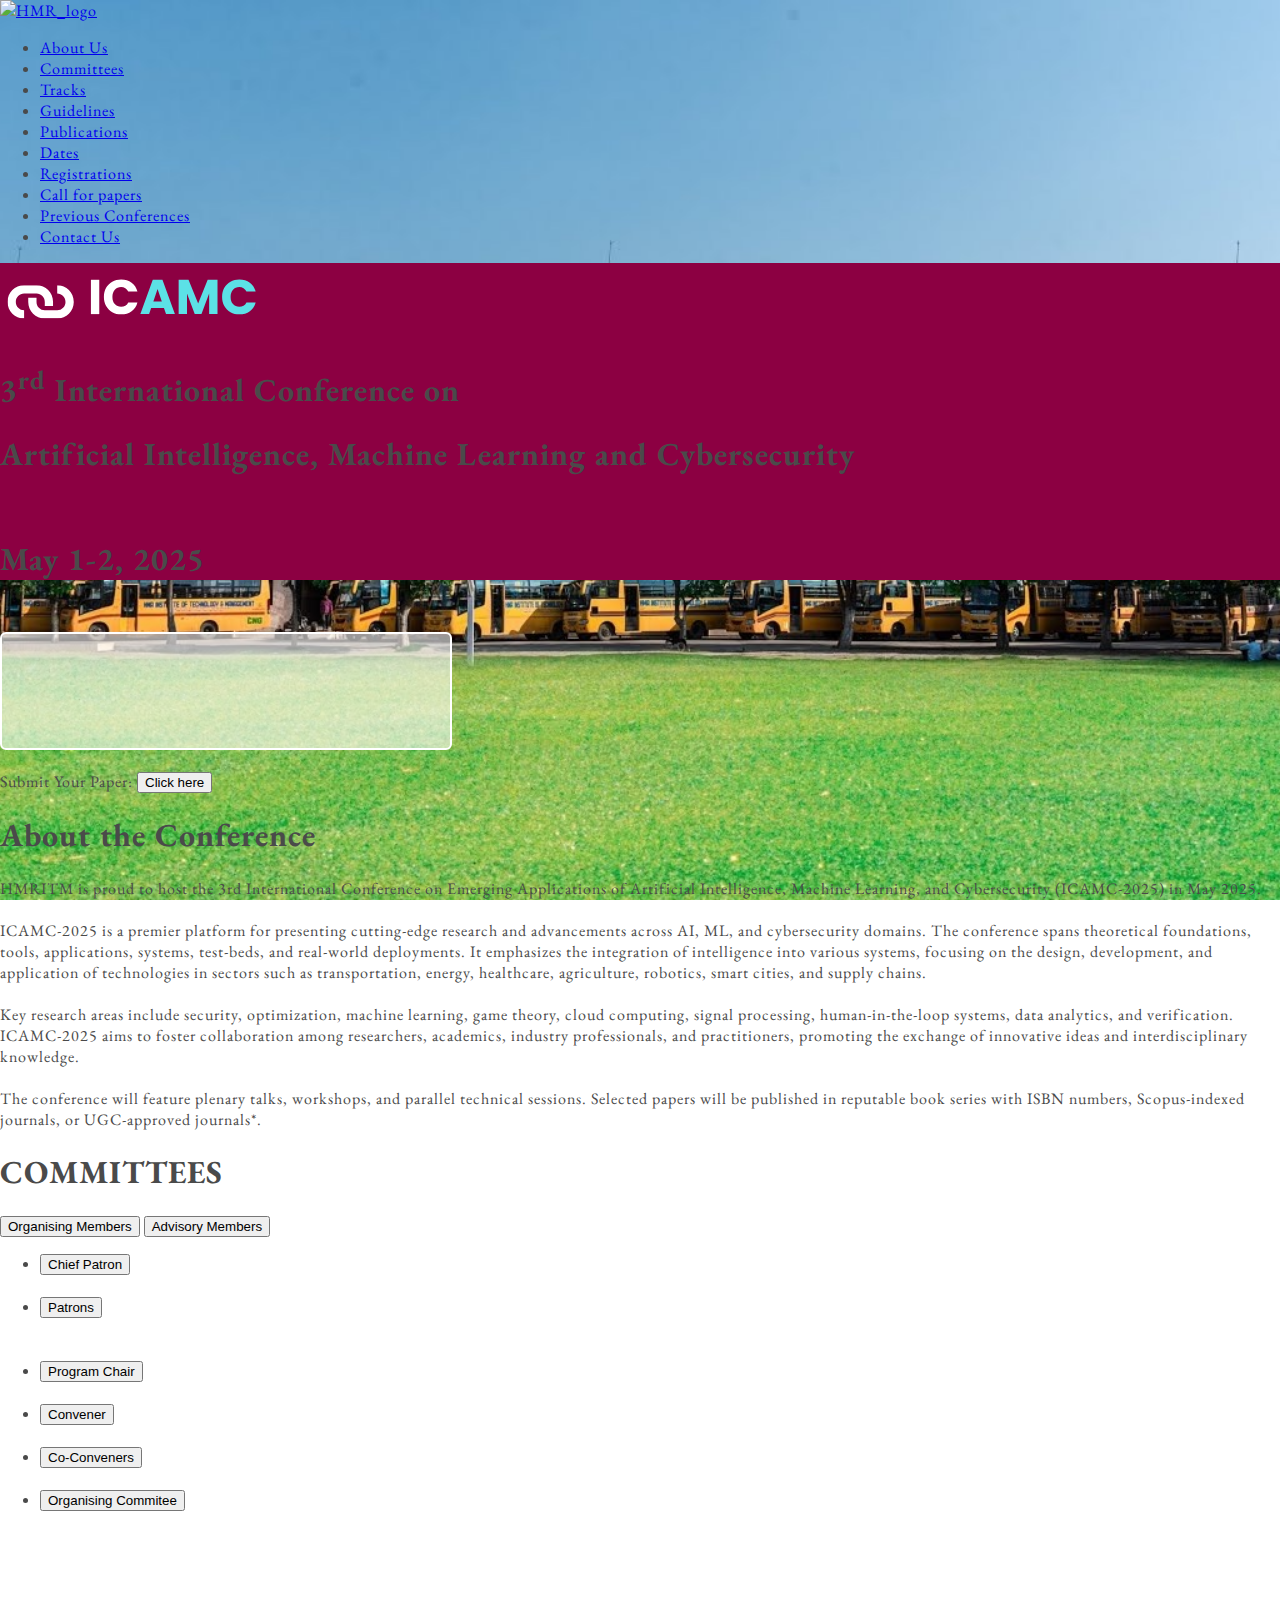
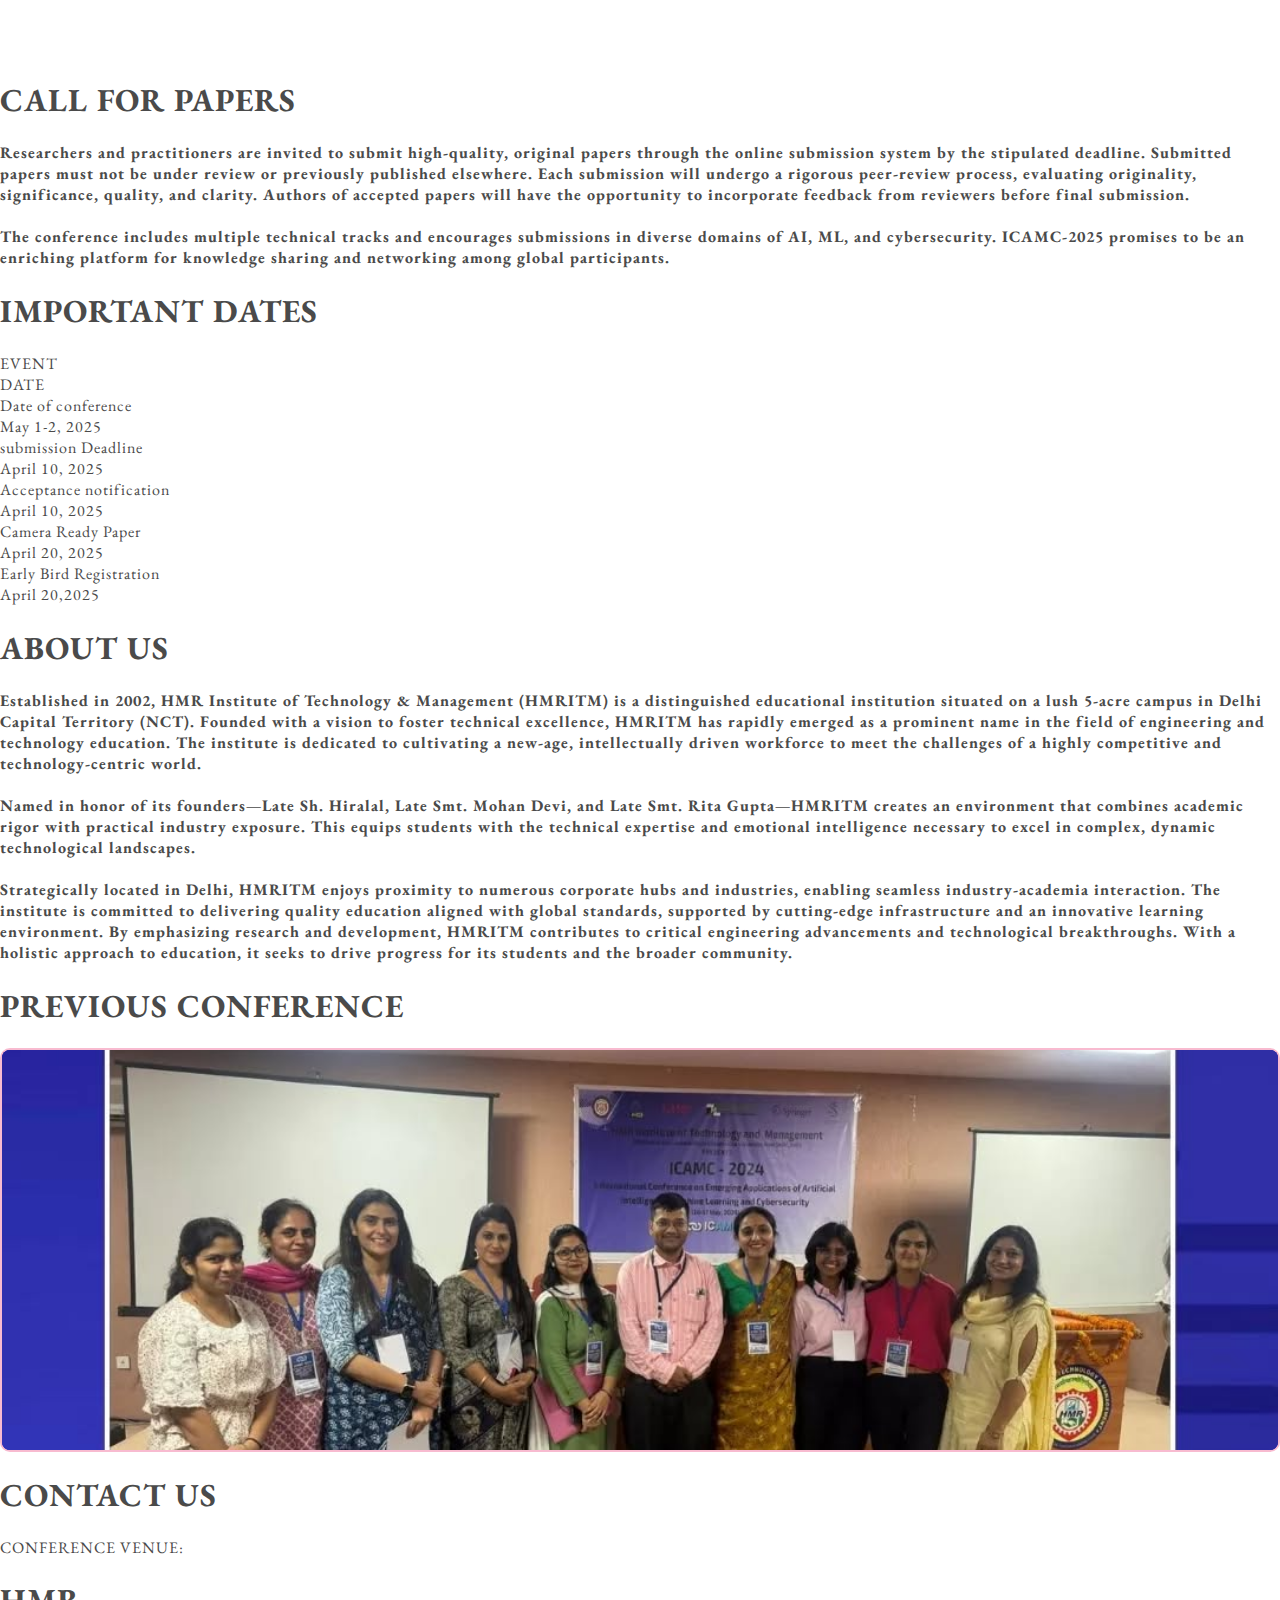
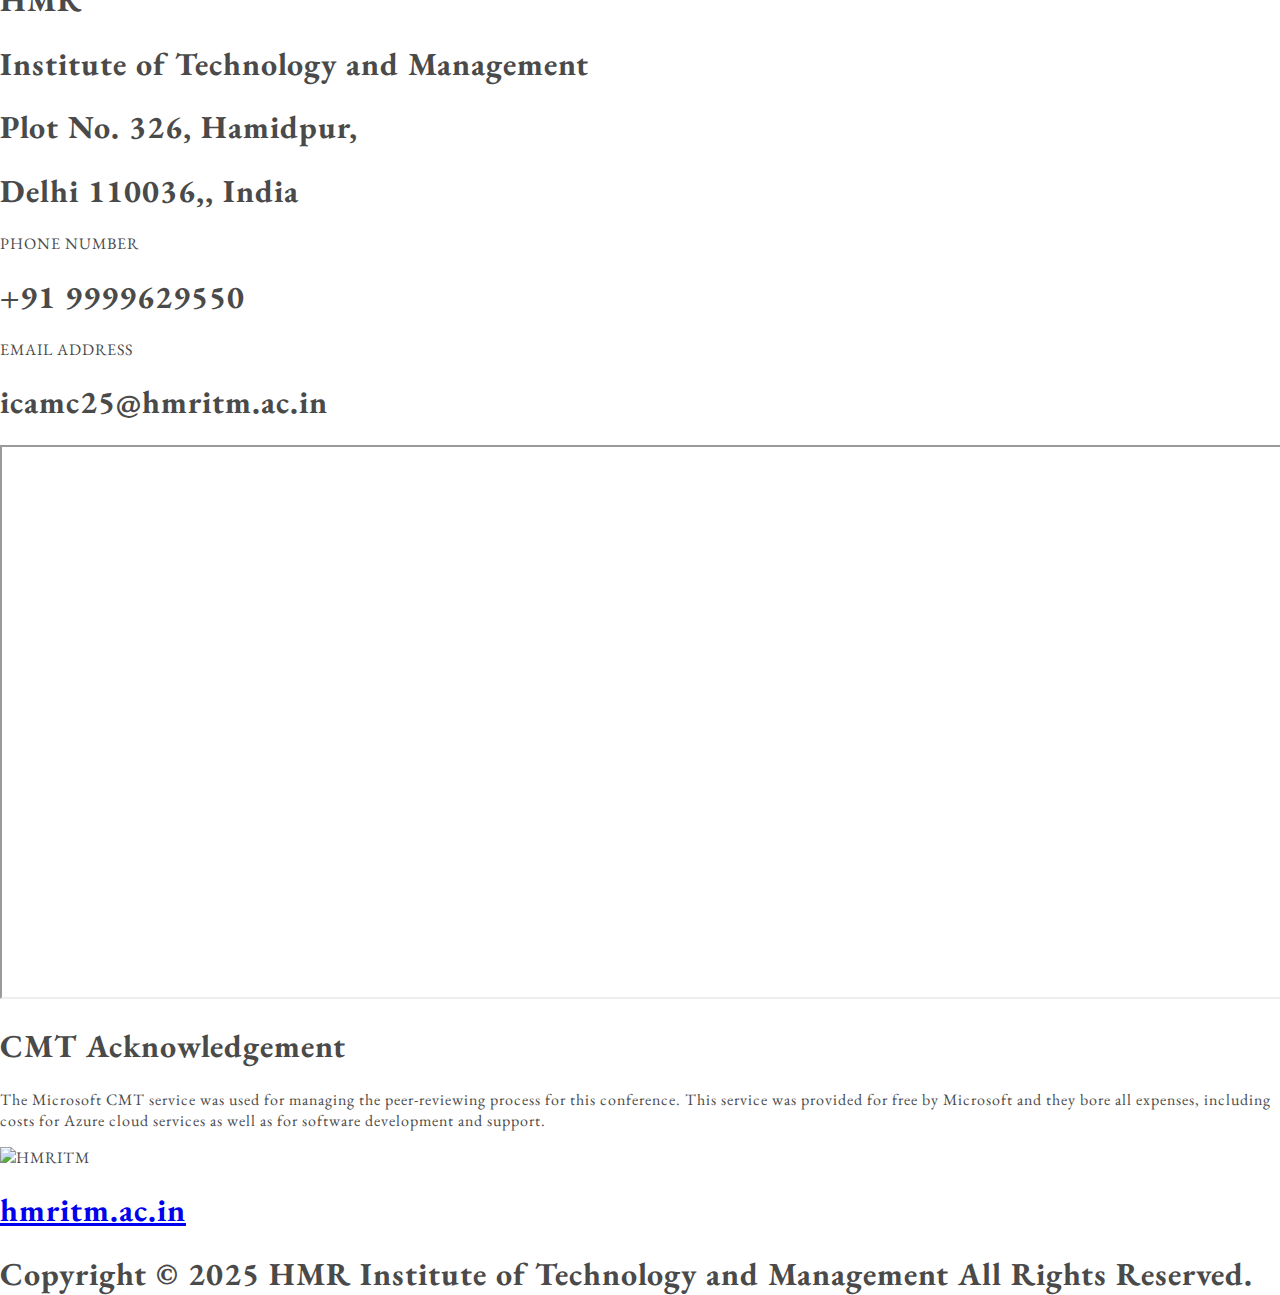
==== commit 767914a9: "Update index.html" ====
--- a/index.html
+++ b/index.html
@@ -369,13 +369,13 @@
 <li class="px-3 py-2"><strong>PROF. (DR.) DEEPA SINHA</strong>, SOUTH ASIAN UNIVERSITY, NEW DELHI</li>
 <li class="px-3 py-2"><strong>PROF. (DR.) ASHISH AGARWAL</strong>, IGNOU, NEW DELHI</li>
 
-<li class="px-3 py-2"><strong>DR. HAIDER RAZA</strong>, UNIVERSITY OF ESSEX, UNITED KINGDOM</li>
-
-
-<li class="px-3 py-2"><strong>DR. NITIN SAINI</strong>, STRATEGY & SPECIAL INITIATIVES - PUBLIC SERVICES INDIA, TATA CONSULTANCY SERVICES</li>
-
-
-
+<li class="px-3 py-2"><strong>DR. HAIDER RAZA</strong>, UNIVERSITY OF ESSEX, UNITED KINGDOM</li>
+
+
+<li class="px-3 py-2"><strong>DR. NITIN SAINI</strong>, STRATEGY & SPECIAL INITIATIVES - PUBLIC SERVICES INDIA, TATA CONSULTANCY SERVICES</li>
+
+
+
 
             <!-- <li class="px-3 py-2"><strong>Prof. Ravi Shankar</strong>, <strong>(Indian Institute of Technology,
                   Delhi)</strong> India</li>
@@ -476,7 +476,7 @@
 
           <div class="w-1/2 text-center">submission Deadline</div>
           <div class='w-1 h-auto border-r-2 border-white'></div>
-          <div class="w-1/2 text-center">March 31, 2025</div>
+          <div class="w-1/2 text-center">April 10, 2025</div>
         </div>
         <div class="flex   text-md md:text-lg md:text-xl py-3 ">
           <div class="w-1/2 text-center">Acceptance notification</div>
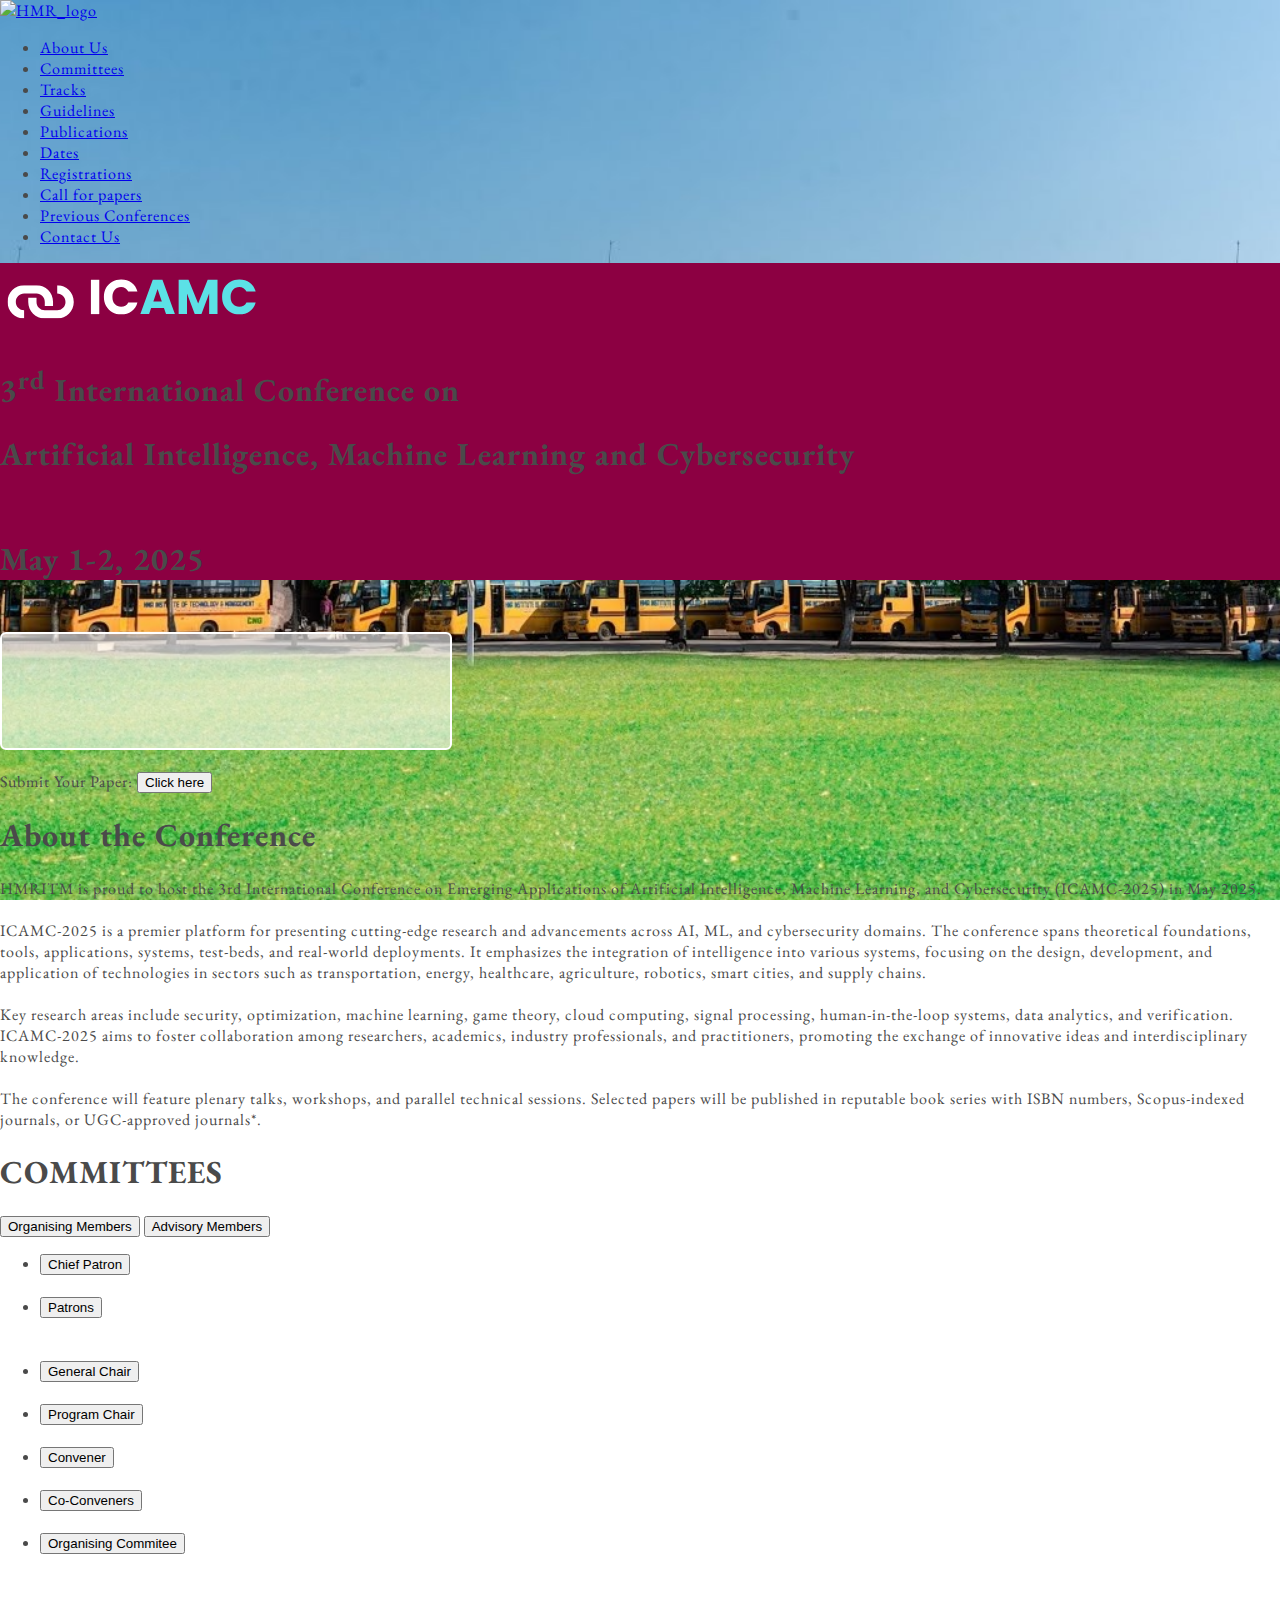
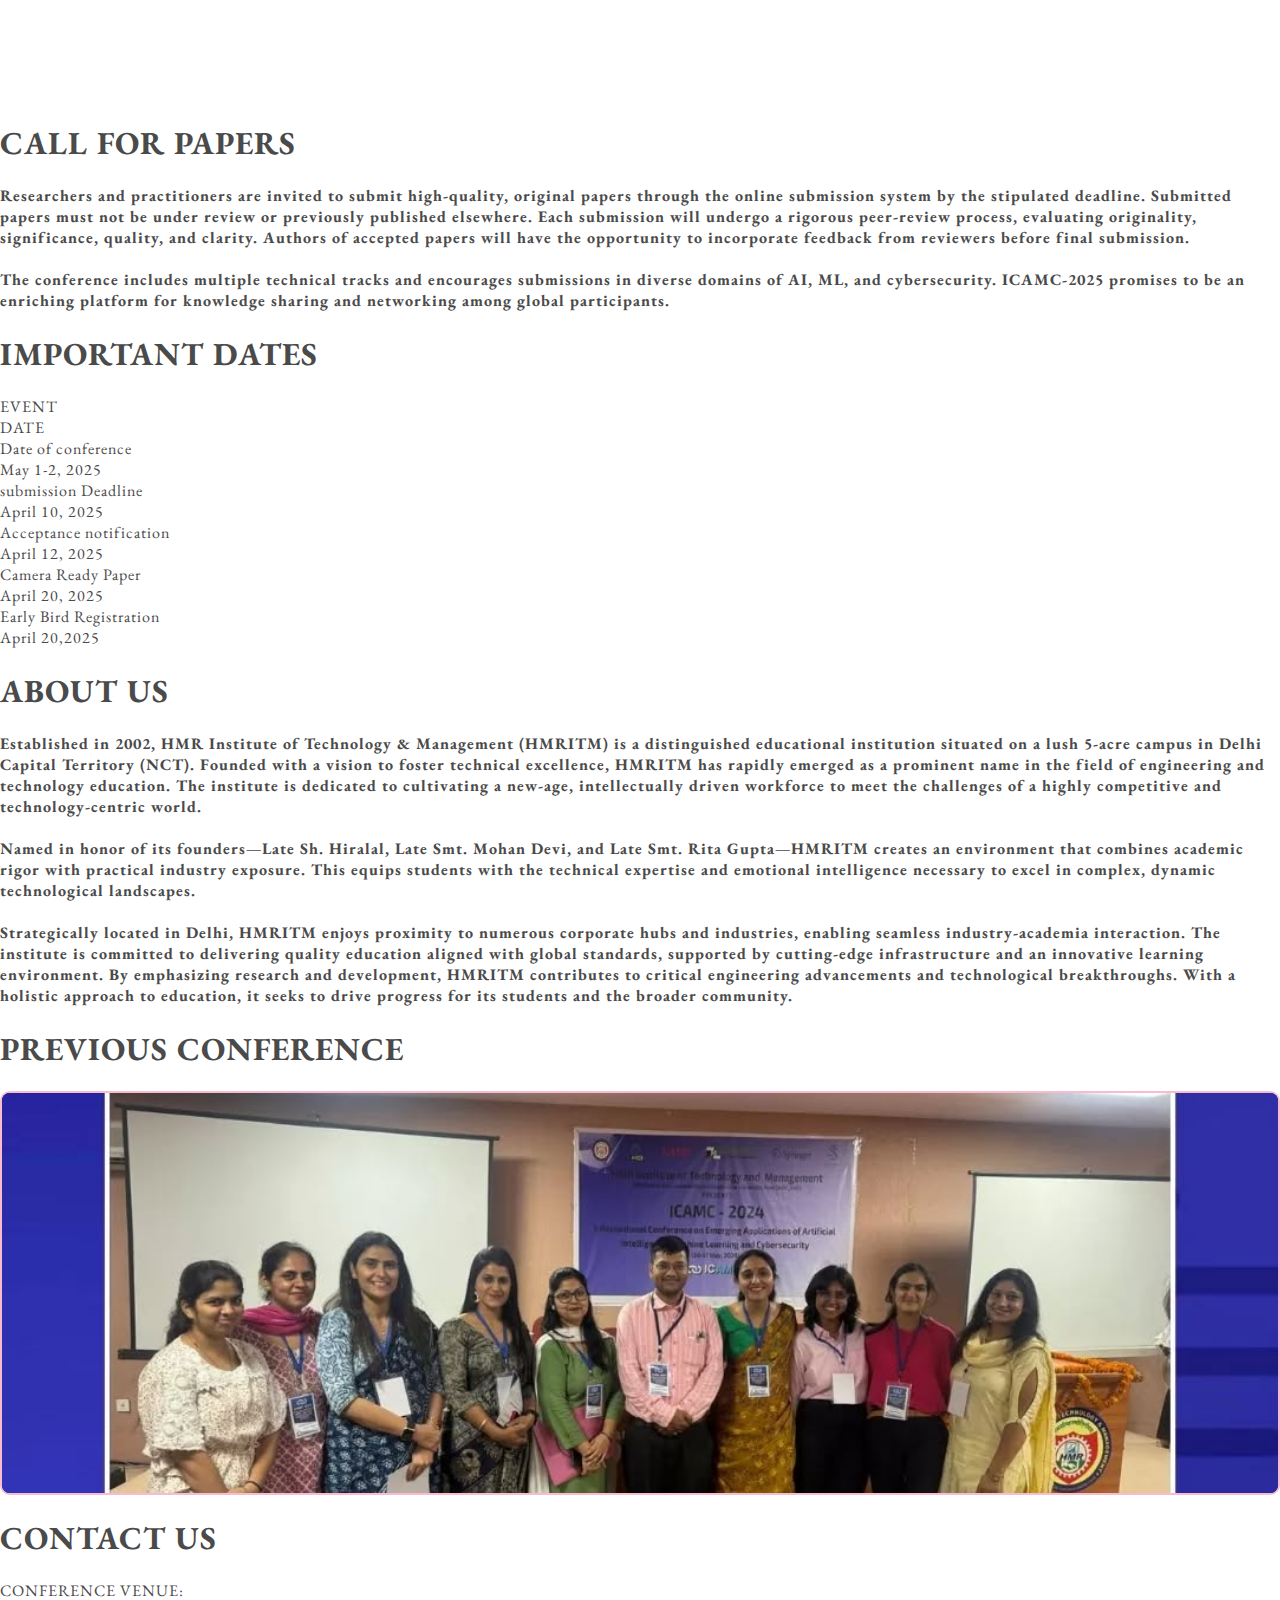
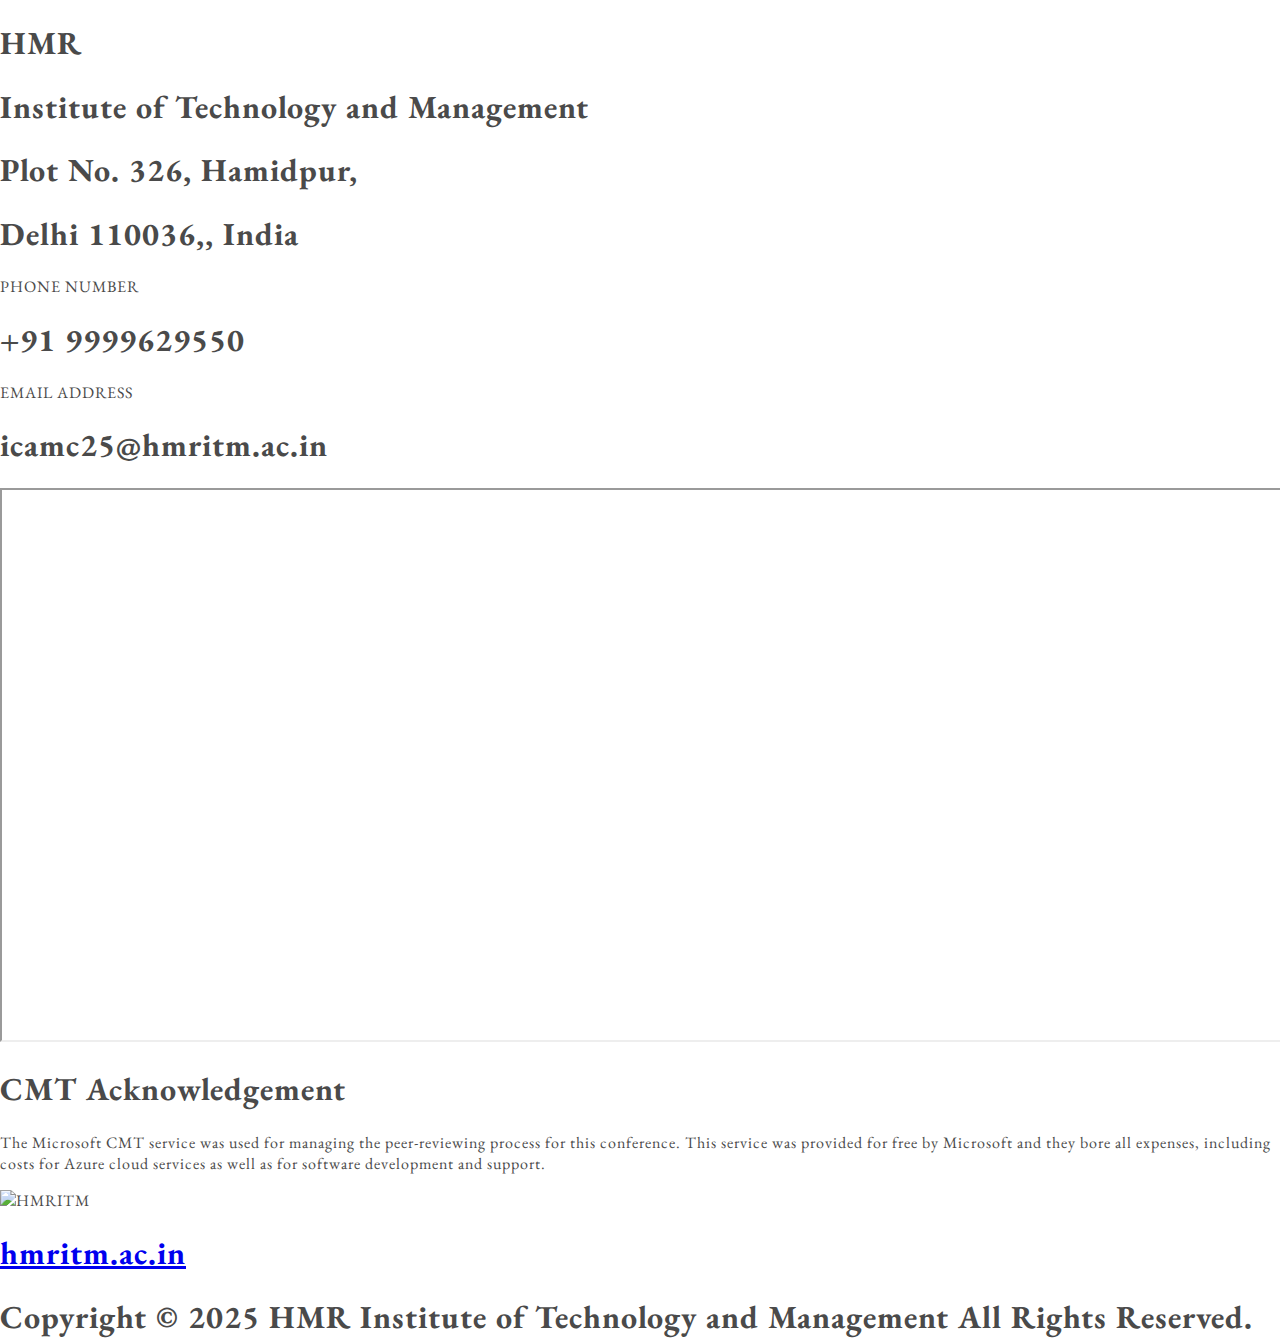
==== commit 35aef235: "Update index.html" ====
--- a/index.html
+++ b/index.html
@@ -265,6 +265,22 @@
             
             </ul>
             </li>
+            <li class="relative">
+              <button type="button"
+                class="hover:text-white focus:text-white w-full  bg-gray-200 text-left pl-3 py-2 rounded-md font-medium hover:bg-[#8c0042] focus:outline-none focus:bg-[#8c0042]"
+                onclick="toggleDropdown('patrons_dropdown')">
+                General Chair
+              </button>
+              <ul id="patrons_dropdown"
+                class="md:absolute left-full top-0 mt-2 mx-auto md:ml-2 w-[100%] md:w-[800px] bg-white rounded-md shadow-lg hidden text-left dropdown-menu open">
+              
+
+                <li class="px-3 py-2"><strong> Prof. S. K. Garg, DTU, New Delhi</strong></li>
+                
+            
+            </ul>
+            </li>
+              
 
 
             <li class="relative">
@@ -481,7 +497,7 @@
         <div class="flex   text-md md:text-lg md:text-xl py-3 ">
           <div class="w-1/2 text-center">Acceptance notification</div>
           <div class='w-1 h-auto border-r-2 border-white'></div>
-          <div class="w-1/2 text-center">April 10, 2025</div>
+          <div class="w-1/2 text-center">April 12, 2025</div>
         </div>
         <div class="flex   text-md md:text-lg md:text-xl py-3 bg-[#fbb6a3] ">
           <div class="w-1/2 text-center">Camera Ready Paper</div>
